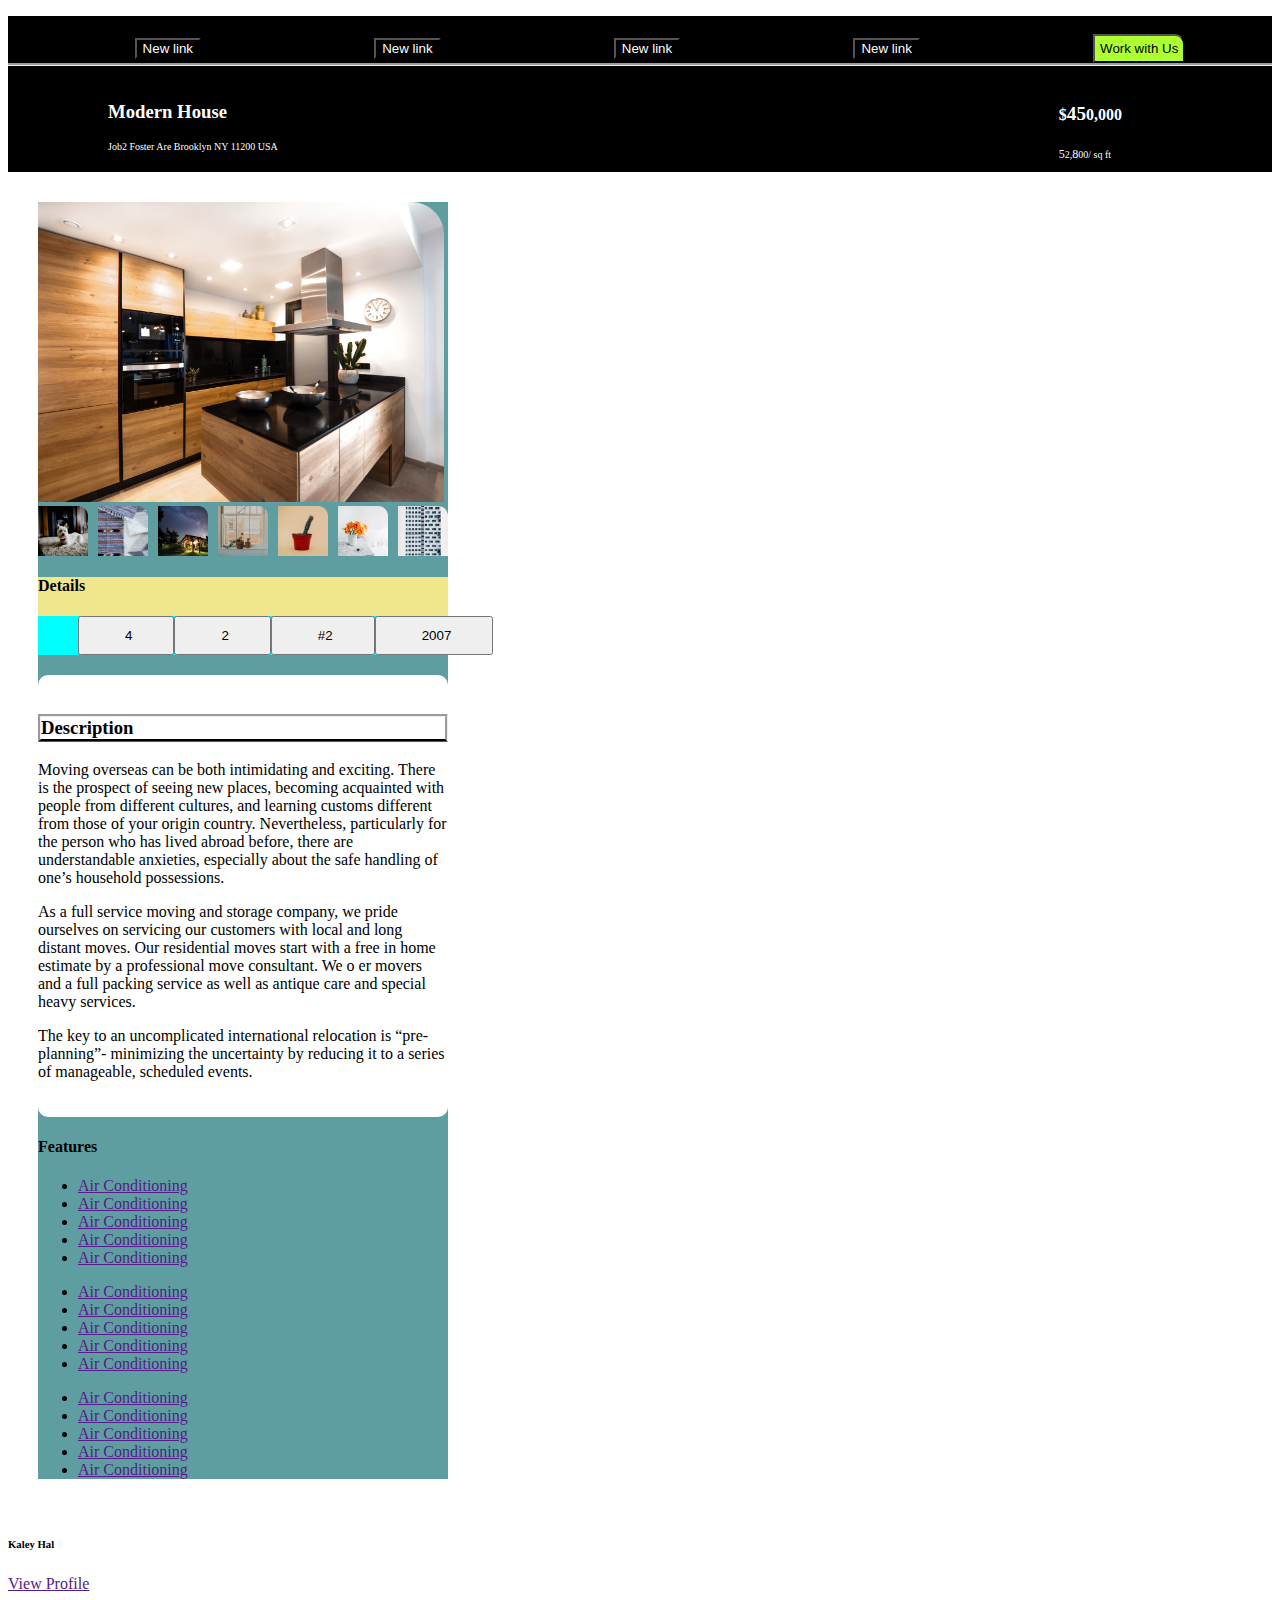
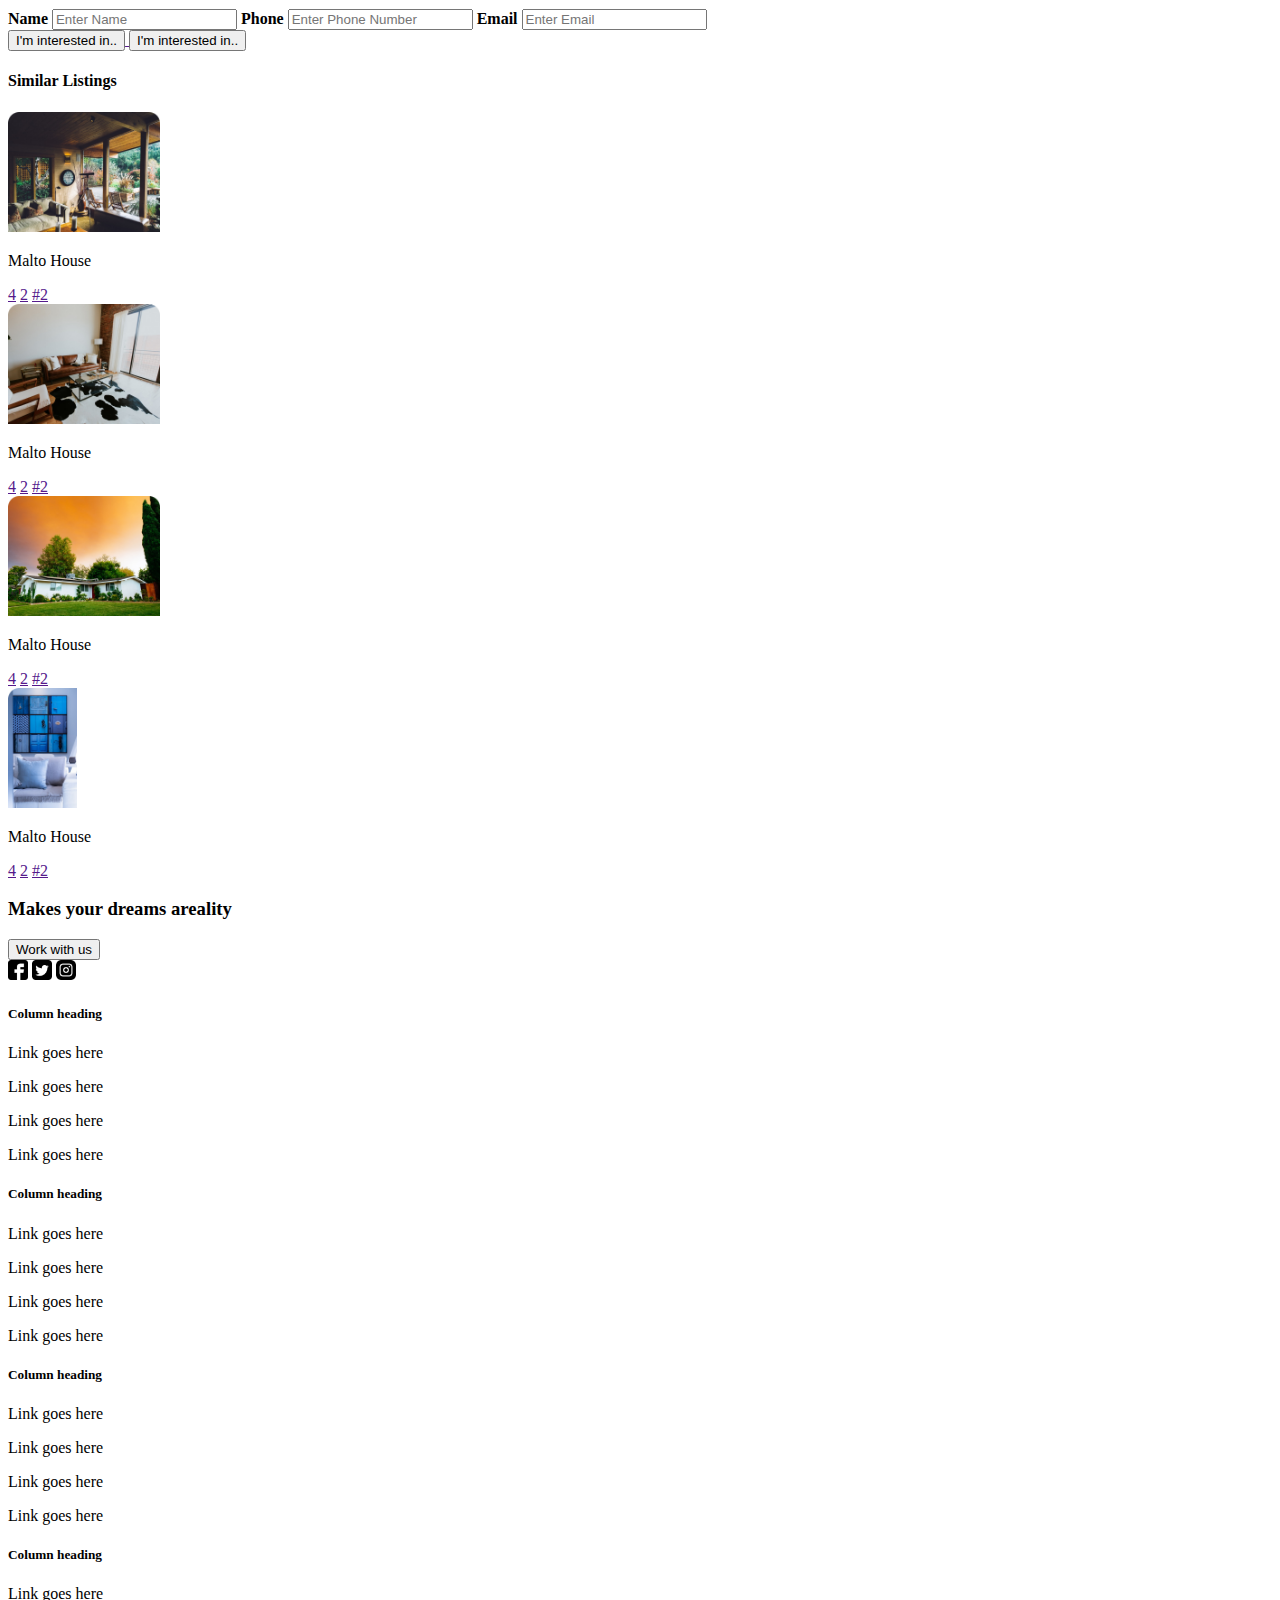
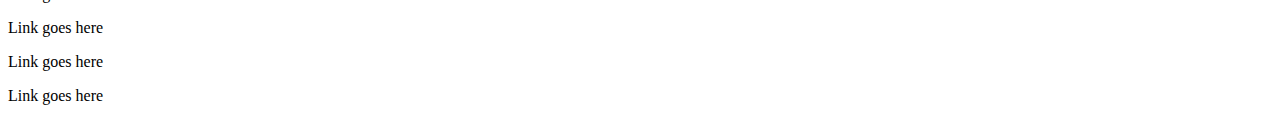
==== topmover.html @ 8442e224 "styles the description section" ====
<!DOCTYPE html>
<html lang="en">
<head>
    <meta charset="UTF-8">
    <meta http-equiv="X-UA-Compatible" content="IE=edge">
    <meta name="viewport" content="width=device-width, initial-scale=1.0">
    <title>Our top movers</title>
    <link rel="stylesheet" href="style.css">
    <style>
        .header{
            color: white;
            background-color: black;
            margin-bottom: 30px;
        }
        .links{
         color: white;
         display: flex;
         justify-content: space-around;
         list-style: none;
         align-items: center;
         border-bottom: groove;

        }
        .header > .nav > .links >li >a >button{
            border-color: black;
            color: white;
            background-color: black;
            margin-top: 18px;
        }
        #work{
            color: black;
            padding: 5px;
            background-color: greenyellow;
            border-top-right-radius: 10px;
        }
        .head-lower{
            background-color: black;
            display: flex;
            justify-content: space-between;
        }
        .h-modern{
            margin-left: 100px;
        }
        .right{
            margin-right: 150px;
        }
        .house-images{
            display: flex;
            justify-content: space-between;
            width: 410px;
        }
        #four,#five{
          font-size: larger;  
        }
        .h-modern>p,.right>p{
            font-size: x-small;
            font-weight: 100;
        }
        .det-btn{
          align-items: flex-start;
          background-color: aqua;
        }
        .tiny2{
          display: flex;
          list-style: none;
          justify-content:space-around;
          padding-right: 70px;
        }
        .container{
            width: 410px;
            background-color: cadetblue;
            margin-left: 30px;
        }
        .b{
            padding-left: 45px;
            padding-right: 40px;
            padding-top: 10px;
            padding-bottom: 10px;
        }
        .details{
            background-color: khaki;
            margin-top: 20px;
            margin-bottom: 20px;
        }
        .description{
            background-color: white;
            padding-top: 20px;
            padding-bottom: 20px;
            border-radius: 10px;
        }
        .description > h3{
            border-bottom: black;
            border-style: groove;
            
        }
        
    </style>
</head>
<body>
   <div class="header">
        <div class="nav">
            <ul class="links">
                <li><a href=""><button>New link</button></a></li>
                <li><a href=""><button>New link</button></a></li>
                <li><a href=""><button>New link</button></a></li>
                <li><a href=""><button>New link</button></a></li>
                <li><a href=""><button id="work">Work with Us</button></a></li>
            </ul>
        </div>
        <div class="head-lower">
           <div class="h-modern">
               <h3>Modern House</h3>
               <p>Job2 Foster Are Brooklyn NY 11200 USA</p>
           </div>
           <div class="right">
              <h4>$<span id="four">45</span>0,000</h4>
              <p><span id="five">5</span>2,<span  id="five">8</span>00/ sq ft</p>
           </div>
        </div>
   </div> 
   <div class="mid-section">
        <div class="container">
            <img src="assets/images/Property House.png" alt="Property house" height="300px"> 
            <div class="house-images">
                <img src="assets/images/Rectangle.png" alt="" height="50px">
                <img src="assets/images/Rectangle-1.png" alt="" height="50px">
                <img src="assets/images/Rectangle-2.png" alt="" height="50px">
                <img src="assets/images/Rectangle-3.png" alt="" height="50px">
                <img src="assets/images/Rectangle-4.png" alt="" height="50px">
                <img src="assets/images/Rectangle-5.png" alt="" height="50px">
                <img src="assets/images/Rectangle-6.png" alt="" height="50px">
            </div>
            <div class="details">
                <h4>Details</h4>
                <div class="det-btn">
                    <ul class="tiny2">
                        <li><a href="" ><button class="b">4</button></a></li>
                        <li><a href="" ><button class="b">2</button></a></li>
                        <li><a href="" ><button class="b">#2</button></a></li>
                        <li><a href="" ><button class="b">2007</button></a></li>
                    </ul>
                </div>
            </div>
            <div class="description">
                <h3>Description</h3>
                <p>Moving overseas can be both intimidating and exciting. There is the prospect of seeing new places, becoming acquainted with people from different cultures, and learning customs different from those of your origin country. Nevertheless, particularly for the person who has lived abroad before, there are understandable anxieties, especially about the safe handling of one’s household possessions.</p>
                <p>As a full service moving and storage company, we pride ourselves on servicing our customers with local and long distant moves. Our residential moves start with a free in home estimate by a professional move consultant. We o er movers and a full packing service as well as antique care and special heavy services.</p>
                <p>The key to an uncomplicated international relocation is “pre-planning”- minimizing the uncertainty by reducing it to a series of manageable, scheduled events.</p>
            </div>
            <div class="features">
                 <h4>Features</h4>
                 <div class="conditioning">
                    <div class="conditioning-1">
                        <ul>
                            <li><a href="">Air Conditioning</a></li>
                            <li><a href="">Air Conditioning</a></li>
                            <li><a href="">Air Conditioning</a></li>
                            <li><a href="">Air Conditioning</a></li>
                            <li><a href="">Air Conditioning</a></li>
                        </ul>
                    </div>
                    <div class="conditioning-1">
                        <ul>
                            <li><a href="">Air Conditioning</a></li>
                            <li><a href="">Air Conditioning</a></li>
                            <li><a href="">Air Conditioning</a></li>
                            <li><a href="">Air Conditioning</a></li>
                            <li><a href="">Air Conditioning</a></li>
                        </ul>
                    </div>
                    <div class="conditioning-1">
                        <ul>
                            <li><a href="">Air Conditioning</a></li>
                            <li><a href="">Air Conditioning</a></li>
                            <li><a href="">Air Conditioning</a></li>
                            <li><a href="">Air Conditioning</a></li>
                            <li><a href="">Air Conditioning</a></li>
                        </ul>
                    </div>
                 </div>
            </div>
        </div>
        <div class="user-profile">
            <div class="profile-photo">
                <img src="" alt="" height="5px">
                <div class="info">
                    <h6>Kaley Hal</h6>
                    <a href=""><p>View Profile</p></a>
                </div>
            </div>
            <div class="input-form">
                <form action="">
                    <label for="Name"><b>Name</b></label>
                    <input type="text" placeholder="Enter Name" name="name" id="name" required>

                    <label for="Phone"><b>Phone</b></label>
                    <input type="text" placeholder="Enter Phone Number" name="phone" id="phone" required>

                    <label for="Email"><b>Email</b></label>
                    <input type="text" placeholder="Enter Email" name="email" id="email" required>
                </form>
                <a href="">
                    <button class="interested">I'm interested in..</button>
                </a>
                <a href="">
                    <button class="laern-more">I'm interested in..</button>
                </a>
            </div>
        </div>
   </div>
   <div class="similar">
        <h4>Similar Listings</h4>
        <div class="malto">
             <div class="malto-1">
                 <img src="assets/images/Rectangle-7.png" alt="inner room" height="120px">
                 <p>Malto House</p>
                 <div id="tiny">
                    <a href="">4</a>
                    <a href="">2</a>
                    <a href="">#2</a>
                </div>
             </div>
             <div class="malto-1">
                <img src="assets/images/Rectangle-8.png" alt="inner room" height="120px">
                <p>Malto House</p>
                <div id="tiny">
                   <a href="">4</a>
                   <a href="">2</a>
                   <a href="">#2</a>
               </div>
            </div>
            <div class="malto-1">
                <img src="assets/images/Rectangle-9.png" alt="inner room" height="120px">
                <p>Malto House</p>
                <div id="tiny">
                   <a href="">4</a>
                   <a href="">2</a>
                   <a href="">#2</a>
               </div>
            </div>
            <div class="malto-1">
                <img src="assets/images/Rectangle-10.png" alt="inner room" height="120px">
                <p>Malto House</p>
                <div id="tiny">
                   <a href="">4</a>
                   <a href="">2</a>
                   <a href="">#2</a>
               </div>
            </div>
        </div>
   </div>
   <div class="footer">
       <div class="move">
           <h3>Makes your dreams a<span id="a">reality</span></h3>
           <a href=""><button class="work">Work with us</button></a>
       </div>
       <div class="socialmedia">
           <a href=""><img src="assets/images/facebook.png" alt="facebook icon" height="20px"></a>
           <a href=""><img src="assets/images/twitter-sign.png" alt="twitter icon" height="20px"></a>
           <a href=""><img src="assets/images/instagram.png" alt="instagram icon" height="20px"></a>
       </div>
       <div id="links">
          <div>
             <h5>Column heading</h5>
             <p>Link goes here</p>
             <p>Link goes here</p>
             <p>Link goes here</p>
             <p>Link goes here</p>
          </div>
          <div>
             <h5>Column heading</h5>
             <p>Link goes here</p>
             <p>Link goes here</p>
             <p>Link goes here</p>
             <p>Link goes here</p>
          </div>
          <div>
             <h5>Column heading</h5>
             <p>Link goes here</p>
             <p>Link goes here</p>
             <p>Link goes here</p>
             <p>Link goes here</p>
          </div>
          <div>
             <h5>Column heading</h5>
             <p>Link goes here</p>
             <p>Link goes here</p>
             <p>Link goes here</p>
             <p>Link goes here</p>
          </div>
      </div> 
    </div>
</body>
</html>
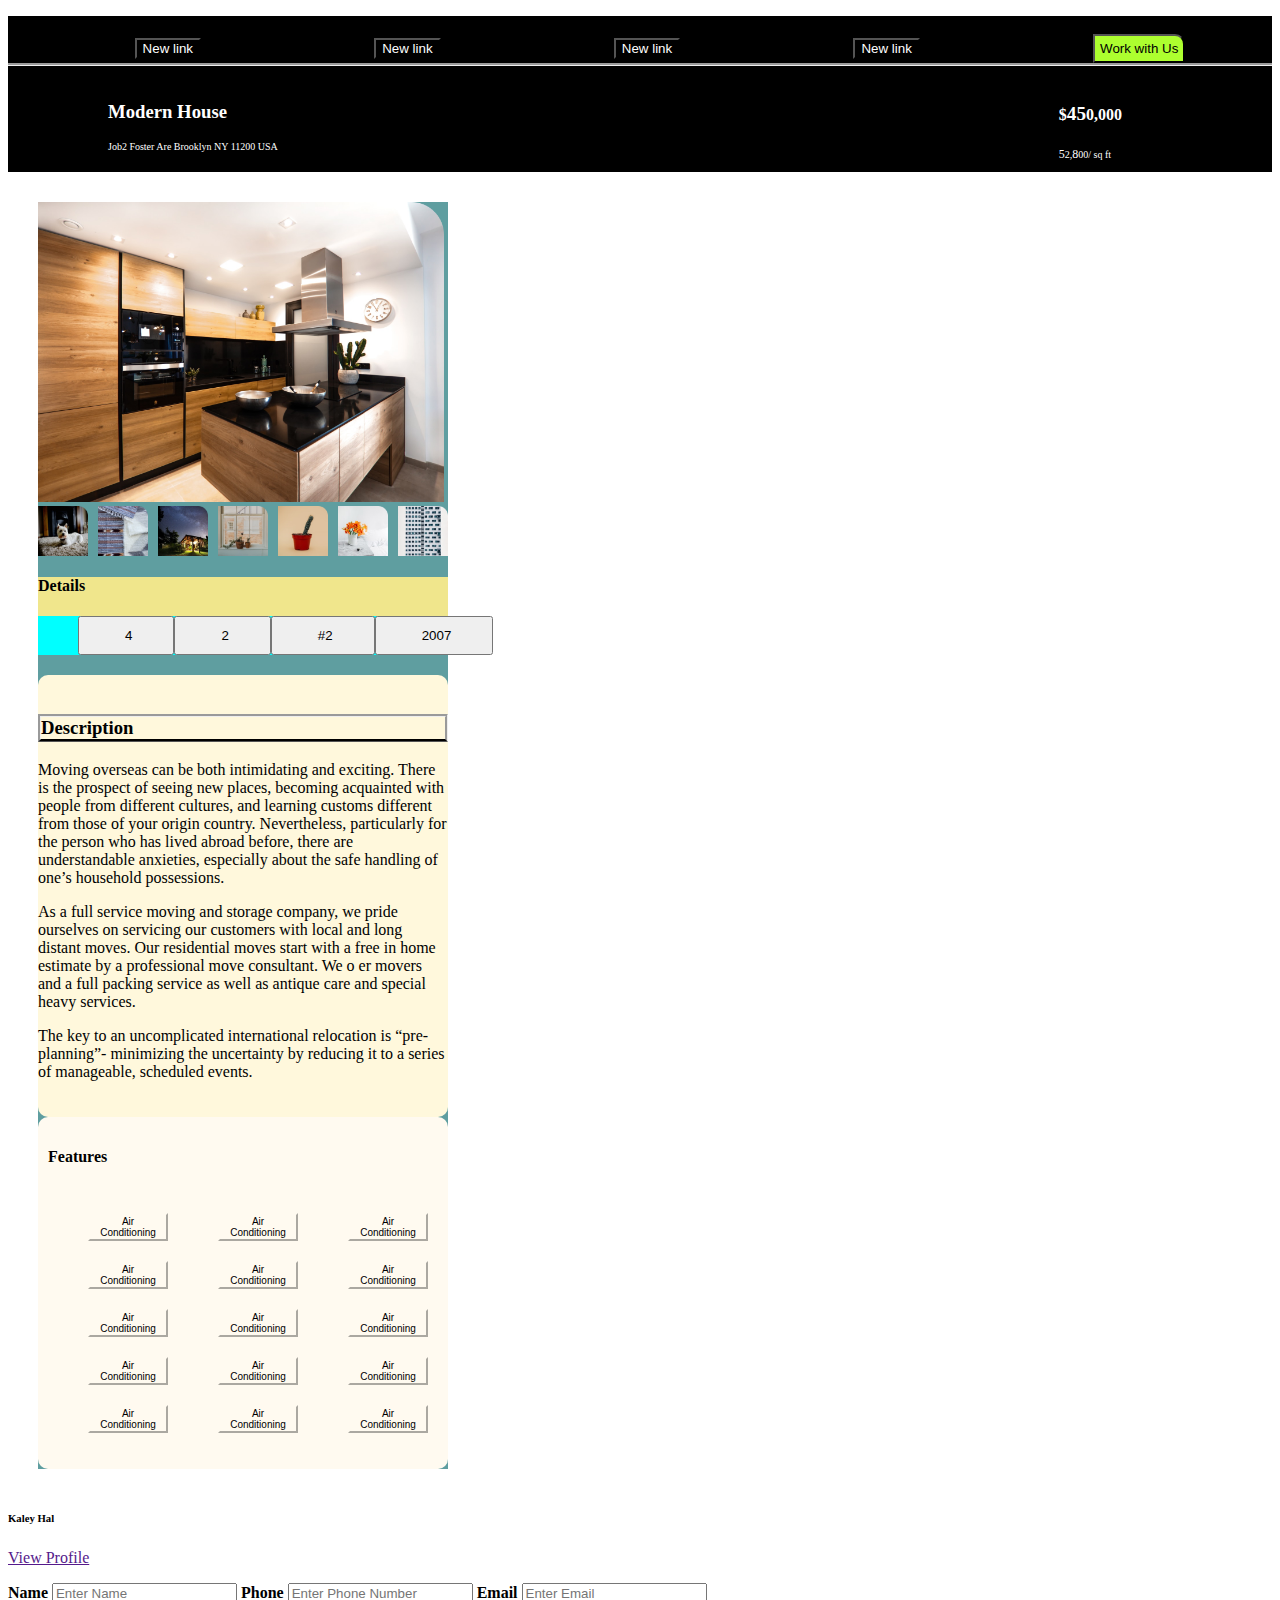
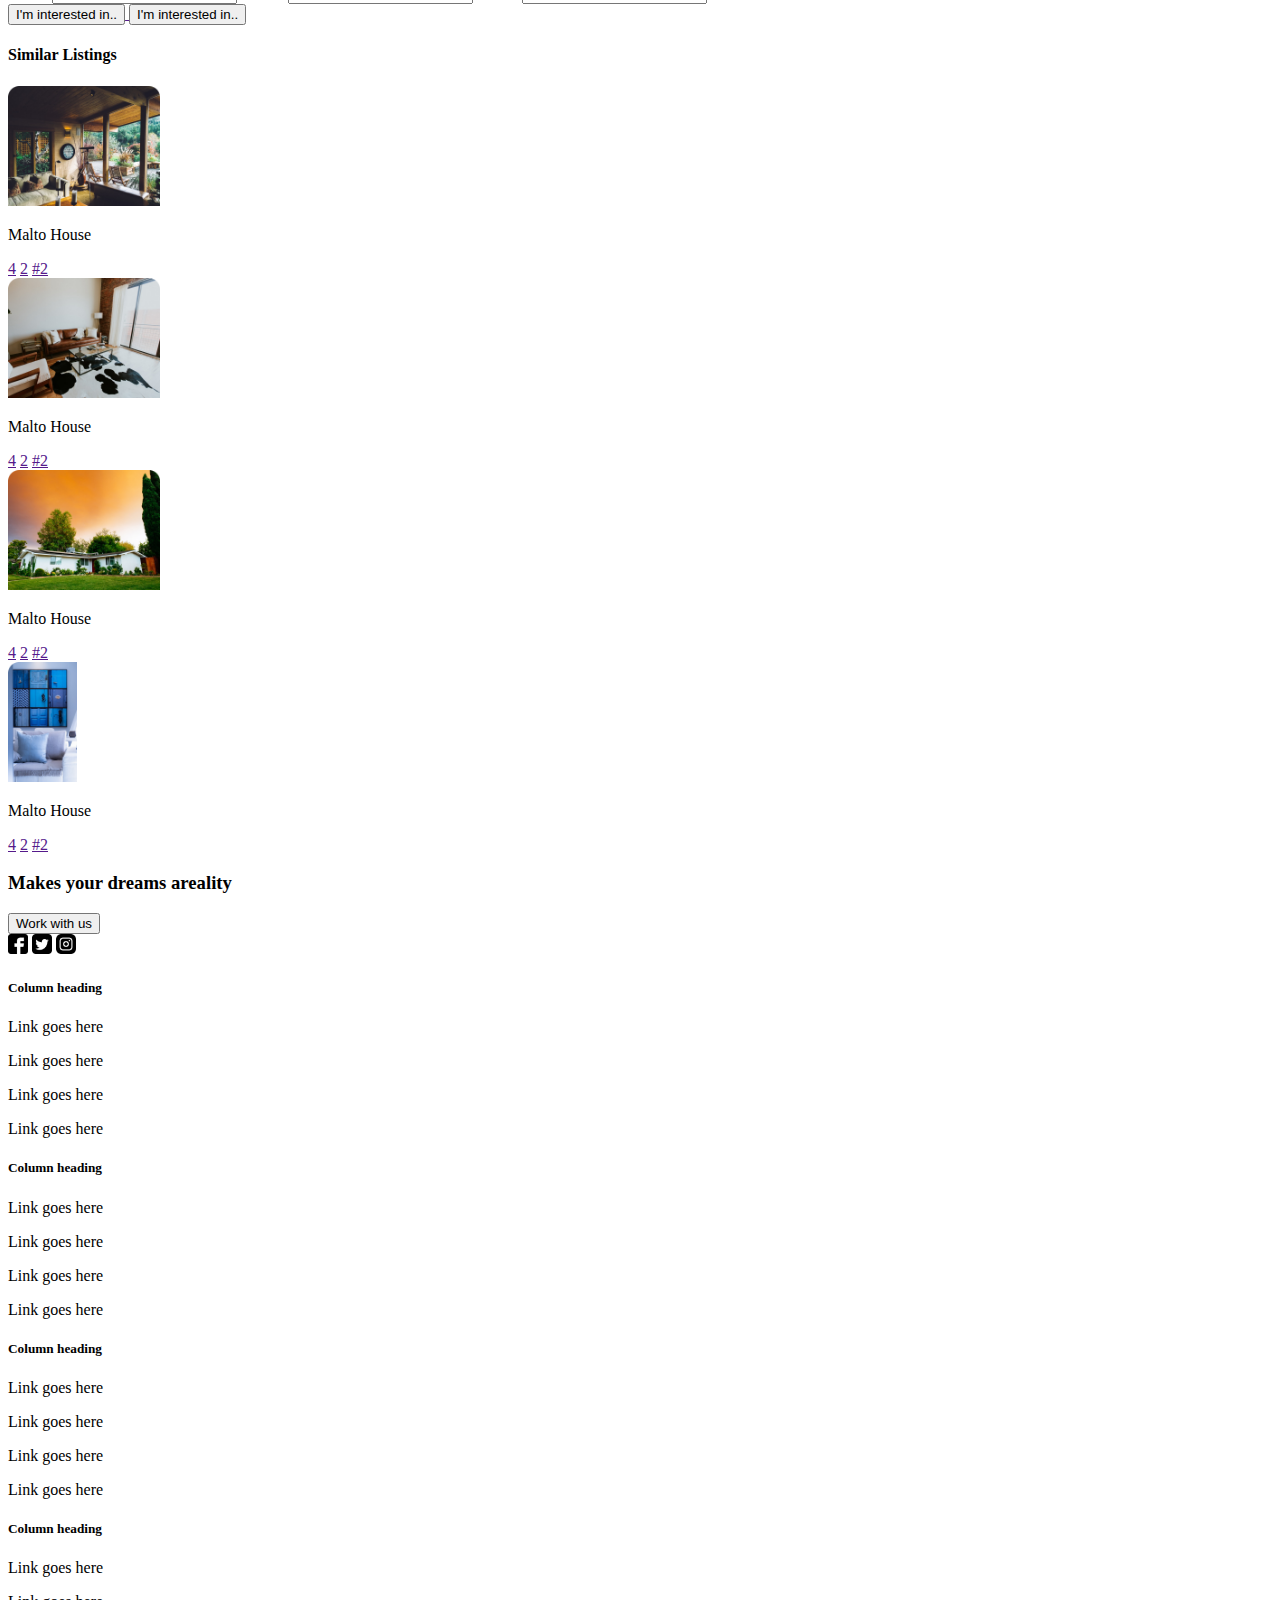
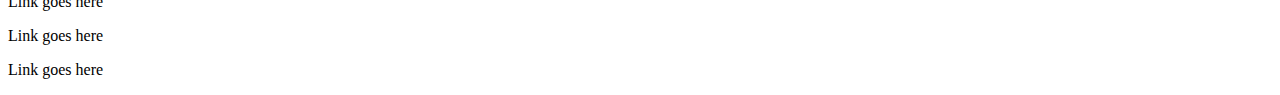
==== commit 0e66b815: "styles the features section" ====
--- a/topmover.html
+++ b/topmover.html
@@ -83,7 +83,7 @@
             margin-bottom: 20px;
         }
         .description{
-            background-color: white;
+            background-color: cornsilk;
             padding-top: 20px;
             padding-bottom: 20px;
             border-radius: 10px;
@@ -92,6 +92,31 @@
             border-bottom: black;
             border-style: groove;
             
+        }
+        .conditioning{
+            display: flex;
+            list-style: disc;
+            background-color: floralwhite;
+            
+
+        }
+        .conditioning> .conditioning-1>ul{
+            list-style: none;
+            
+        }
+        #air{
+            color:black;
+            background-color: floralwhite;
+            font-size: x-small;
+            margin-right: 10px;
+            border-color: floralwhite;
+            margin-top: 10px;
+            margin-bottom: 10px;
+        }
+        .features{
+            background-color: floralwhite;
+            padding: 10px;
+            border-radius: 10px;
         }
         
     </style>
@@ -151,30 +176,31 @@
                  <h4>Features</h4>
                  <div class="conditioning">
                     <div class="conditioning-1">
-                        <ul>
-                            <li><a href="">Air Conditioning</a></li>
-                            <li><a href="">Air Conditioning</a></li>
-                            <li><a href="">Air Conditioning</a></li>
-                            <li><a href="">Air Conditioning</a></li>
-                            <li><a href="">Air Conditioning</a></li>
+                        <ul >
+                            <li><a href=""><button id="air">Air Conditioning</button></a></li>
+                            <li><a href=""><button id="air">Air Conditioning</button></a></li>
+                            <li><a href=""><button id="air">Air Conditioning</button></a></li>
+                            <li><a href=""><button id="air">Air Conditioning</button></a></li>
+                            <li><a href=""><button id="air">Air Conditioning</button></a></li>
+                            
                         </ul>
                     </div>
                     <div class="conditioning-1">
                         <ul>
-                            <li><a href="">Air Conditioning</a></li>
-                            <li><a href="">Air Conditioning</a></li>
-                            <li><a href="">Air Conditioning</a></li>
-                            <li><a href="">Air Conditioning</a></li>
-                            <li><a href="">Air Conditioning</a></li>
+                            <li><a href=""><button id="air">Air Conditioning</button></a></li>
+                            <li><a href=""><button id="air">Air Conditioning</button></a></li>
+                            <li><a href=""><button id="air">Air Conditioning</button></a></li>
+                            <li><a href=""><button id="air">Air Conditioning</button></a></li>
+                            <li><a href=""><button id="air">Air Conditioning</button></a></li>
                         </ul>
                     </div>
                     <div class="conditioning-1">
                         <ul>
-                            <li><a href="">Air Conditioning</a></li>
-                            <li><a href="">Air Conditioning</a></li>
-                            <li><a href="">Air Conditioning</a></li>
-                            <li><a href="">Air Conditioning</a></li>
-                            <li><a href="">Air Conditioning</a></li>
+                            <li><a href=""><button id="air">Air Conditioning</button></a></li>
+                            <li><a href=""><button id="air">Air Conditioning</button></a></li>
+                            <li><a href=""><button id="air">Air Conditioning</button></a></li>
+                            <li><a href=""><button id="air">Air Conditioning</button></a></li>
+                            <li><a href=""><button id="air">Air Conditioning</button></a></li>
                         </ul>
                     </div>
                  </div>
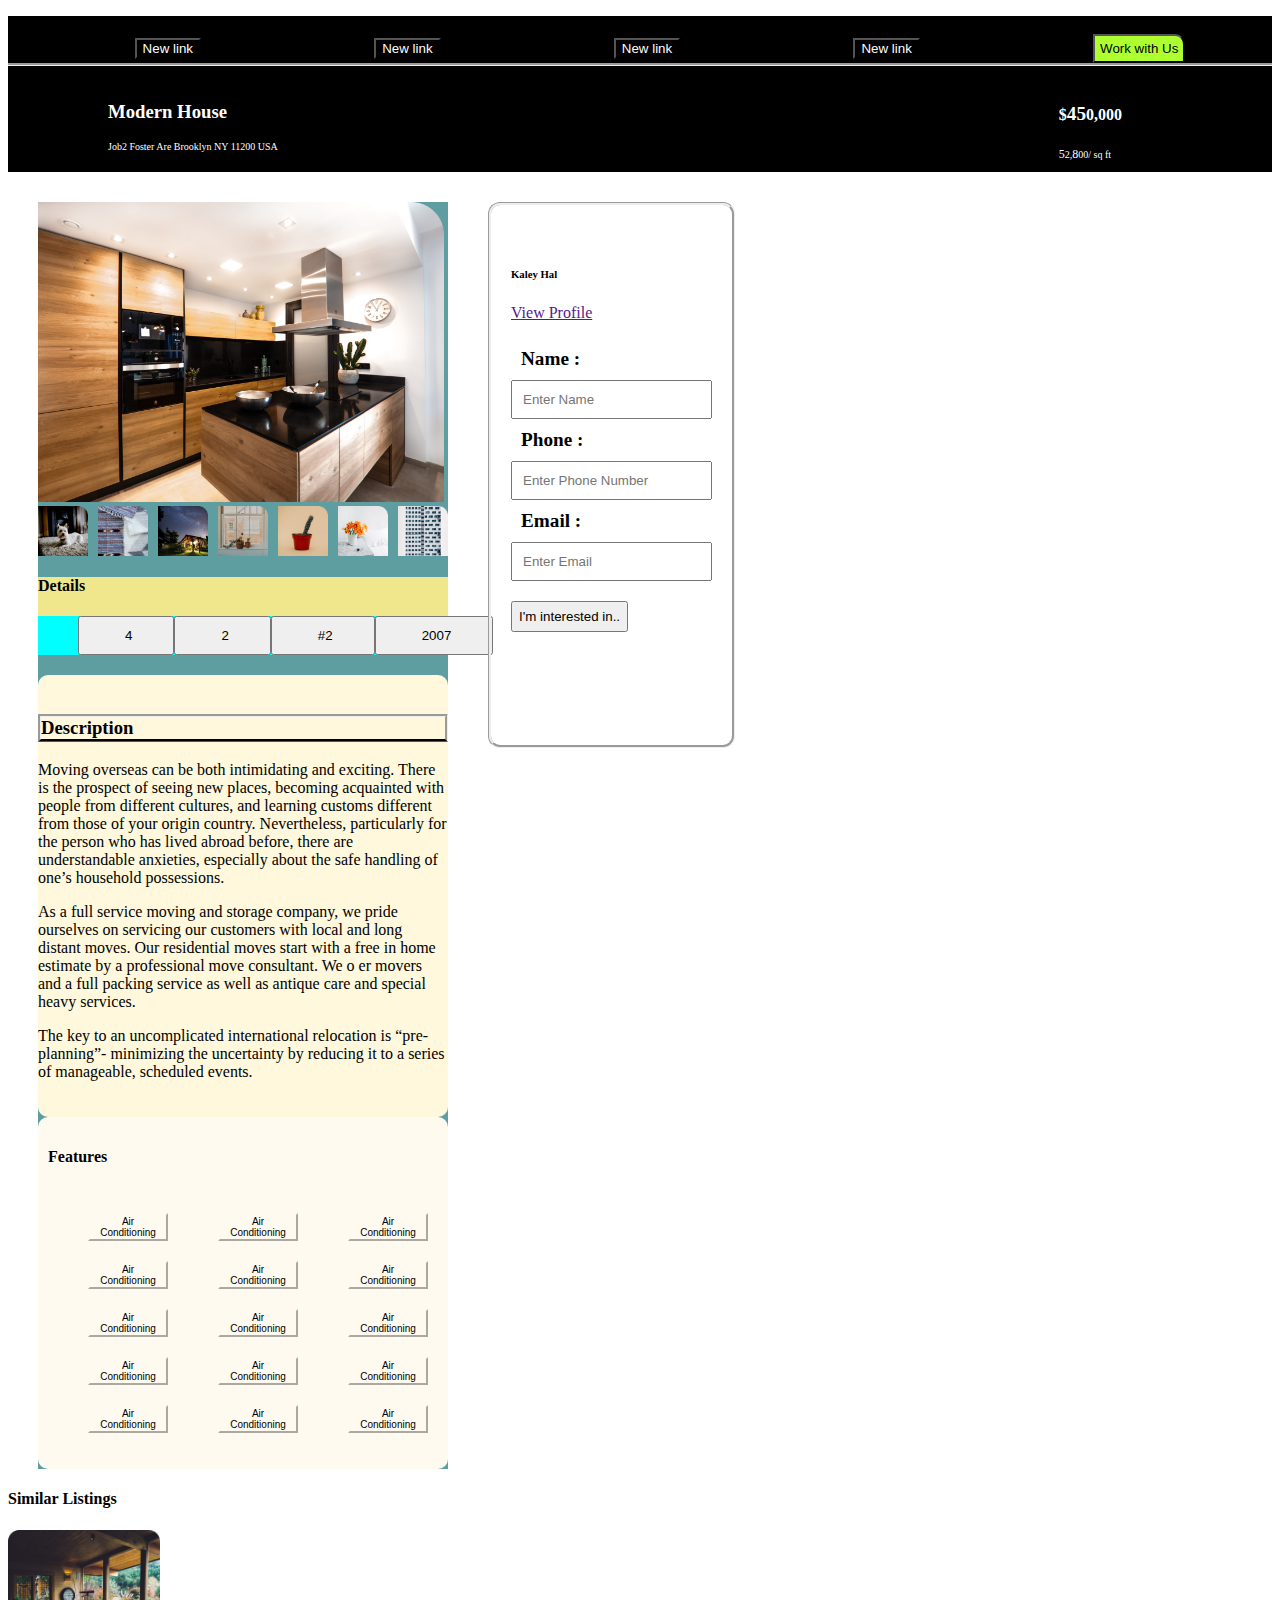
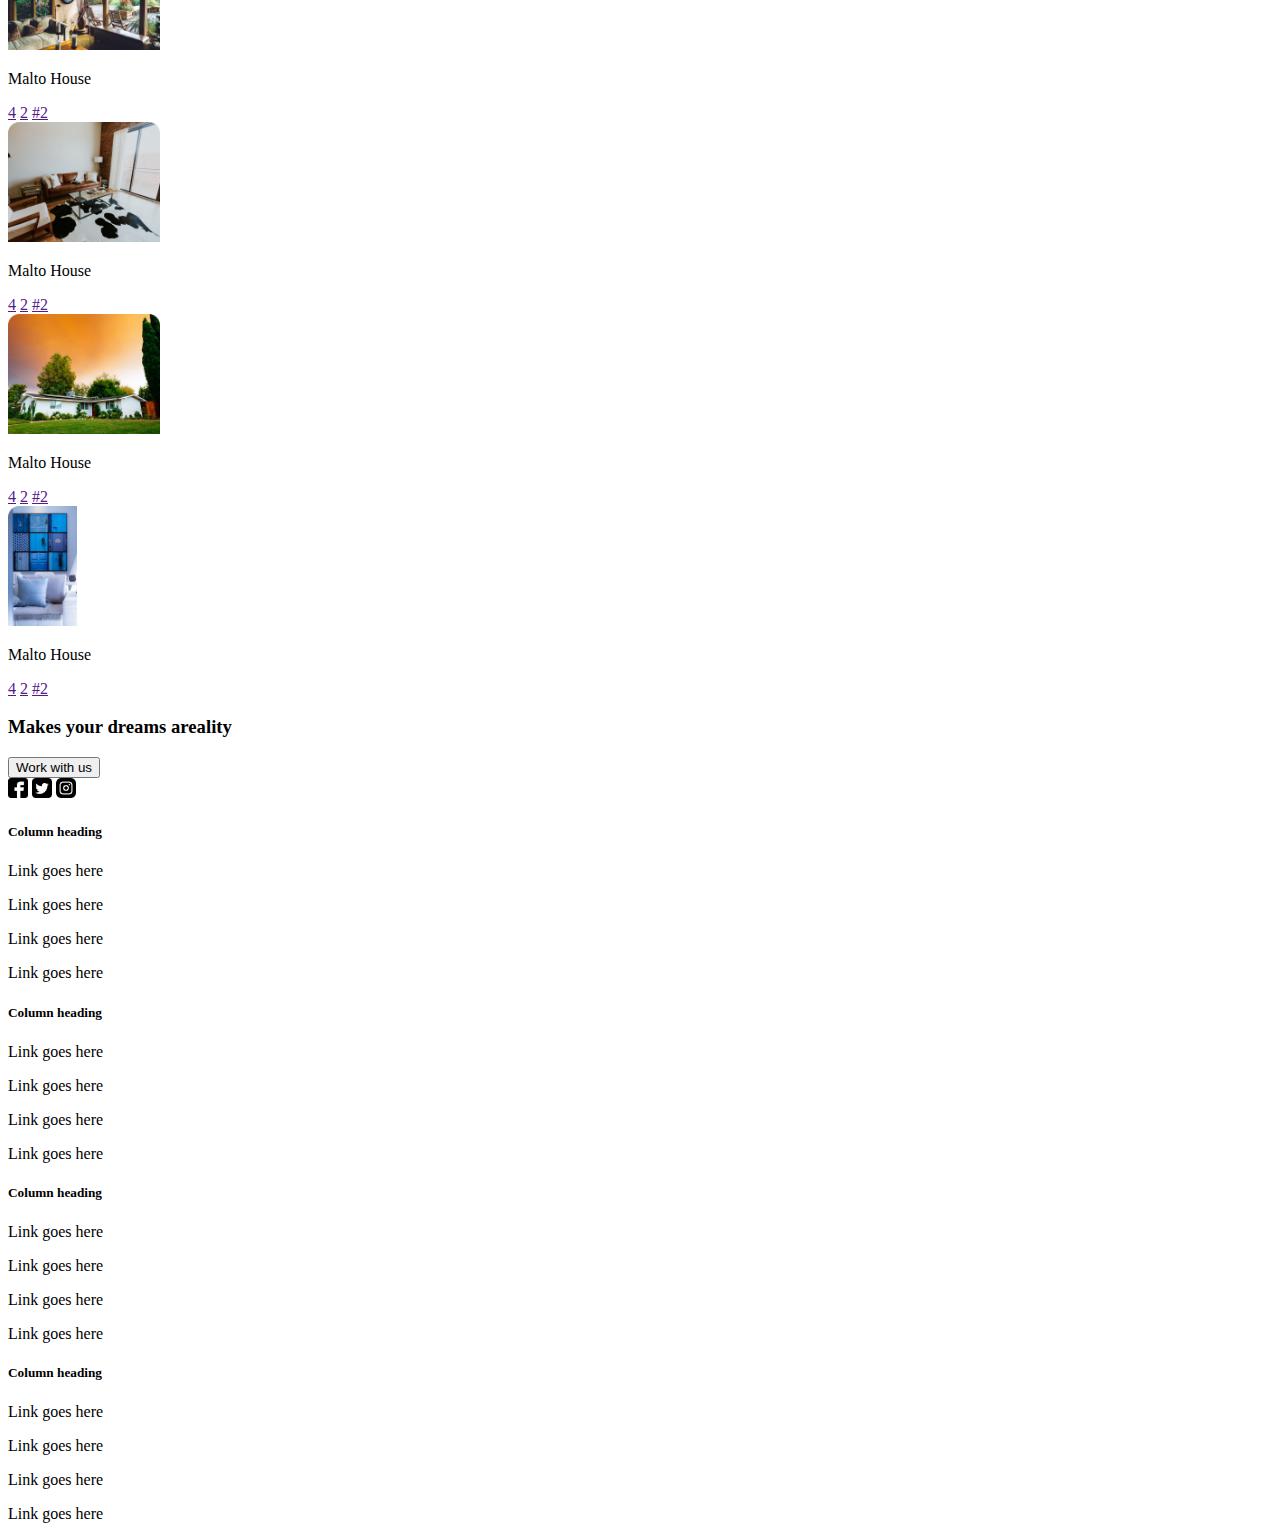
==== commit d802ee3e: "styles the user profile section" ====
--- a/topmover.html
+++ b/topmover.html
@@ -118,6 +118,32 @@
             padding: 10px;
             border-radius: 10px;
         }
+        .mid-section{
+            display: flex;
+        }
+        .inputs{
+            display: flex;
+            flex-direction: column;
+        }
+        label{
+            margin: 10px;
+            font-size: larger;
+        }
+        input{
+            padding: 10px;
+        }
+        .interested{
+            padding: 6px;
+            margin-top: 20px;
+        }
+        .user-profile{
+            margin-left: 40px;
+            border-style: groove;
+            height: 500px;
+            padding: 20px;
+            border-radius: 12px;
+        }
+
         
     </style>
 </head>
@@ -215,22 +241,20 @@
                 </div>
             </div>
             <div class="input-form">
-                <form action="">
-                    <label for="Name"><b>Name</b></label>
+                <form action="" class="inputs">
+                    <label for="Name"><b>Name :</b></label>
                     <input type="text" placeholder="Enter Name" name="name" id="name" required>
 
-                    <label for="Phone"><b>Phone</b></label>
+                    <label for="Phone"><b>Phone :</b></label>
                     <input type="text" placeholder="Enter Phone Number" name="phone" id="phone" required>
 
-                    <label for="Email"><b>Email</b></label>
+                    <label for="Email"><b>Email :</b></label>
                     <input type="text" placeholder="Enter Email" name="email" id="email" required>
                 </form>
                 <a href="">
                     <button class="interested">I'm interested in..</button>
                 </a>
-                <a href="">
-                    <button class="laern-more">I'm interested in..</button>
-                </a>
+                
             </div>
         </div>
    </div>
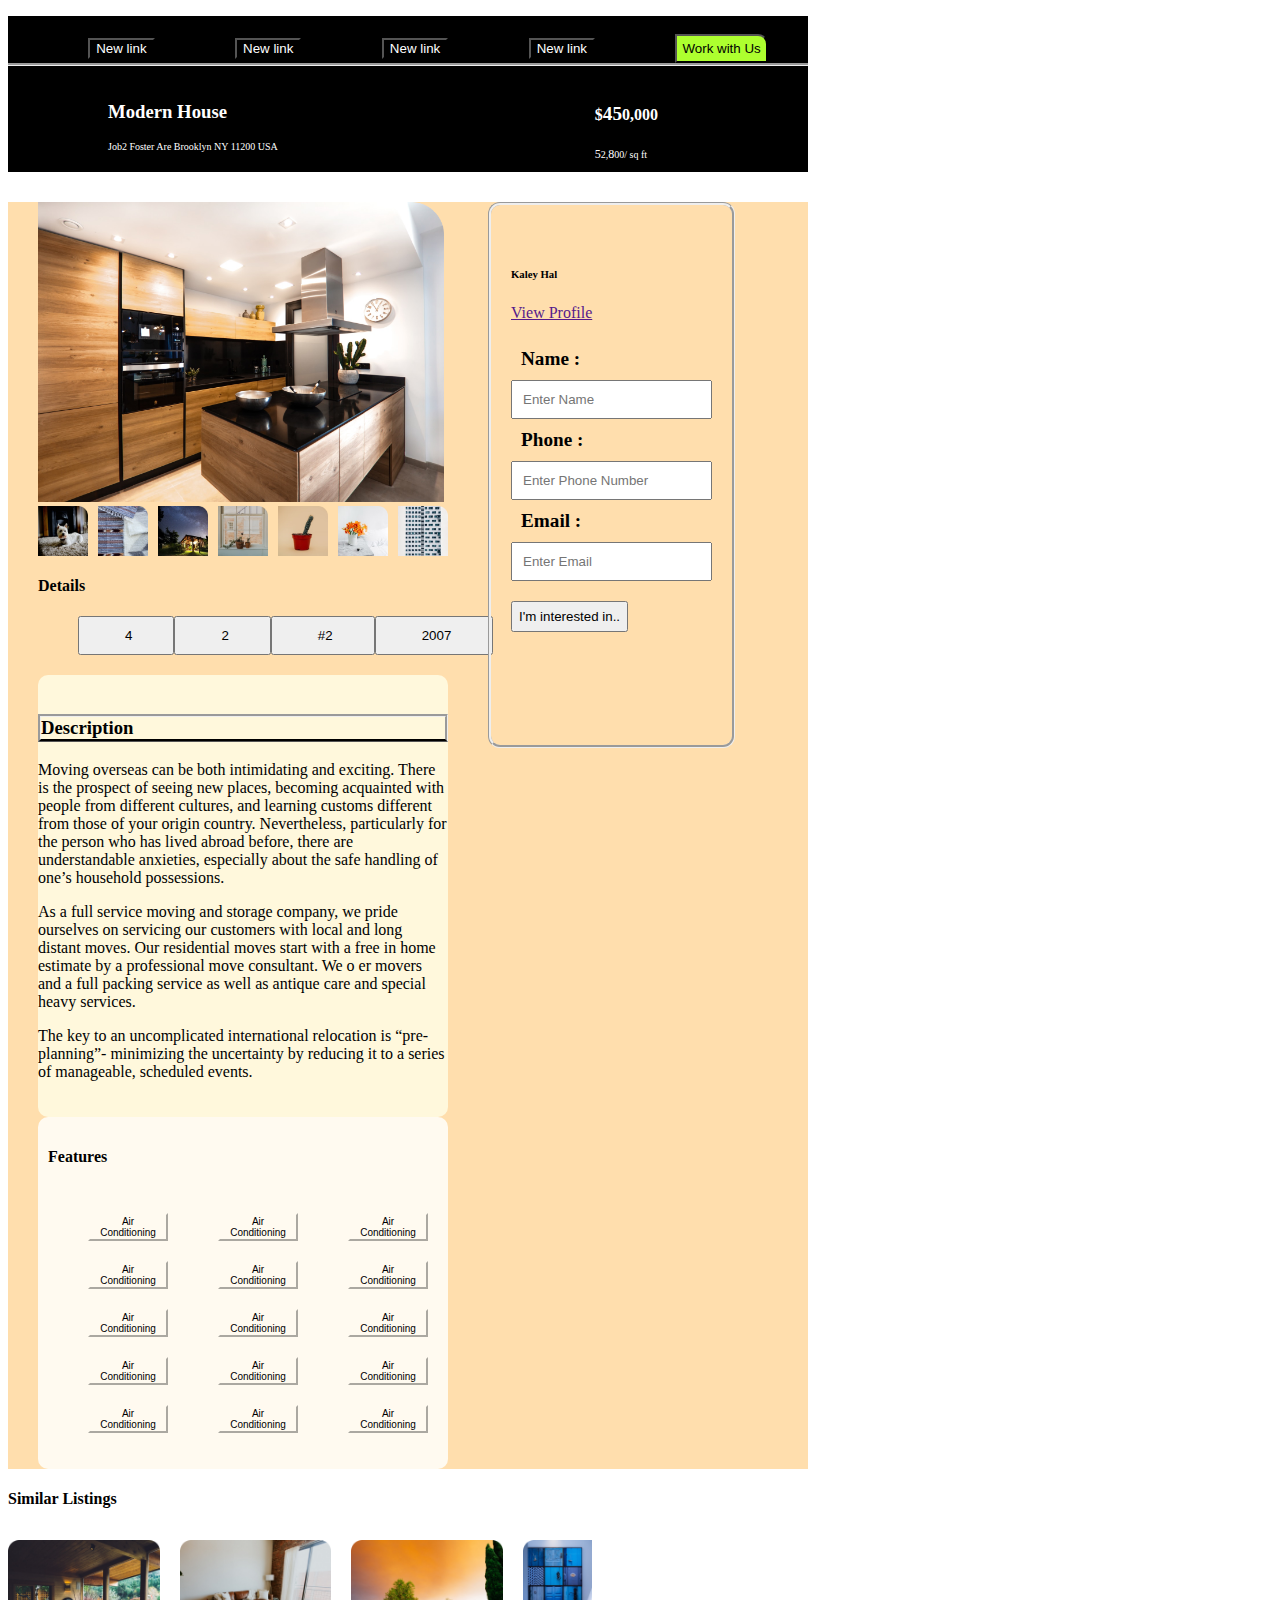
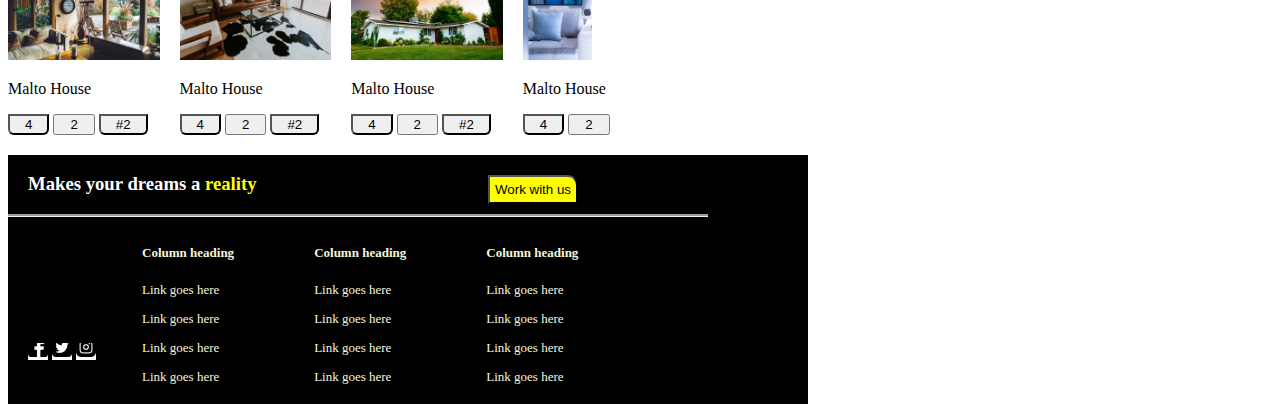
==== commit 1f6a8b6d: "Styles footer for page 2 and the body" ====
--- a/topmover.html
+++ b/topmover.html
@@ -58,7 +58,7 @@
         }
         .det-btn{
           align-items: flex-start;
-          background-color: aqua;
+          
         }
         .tiny2{
           display: flex;
@@ -68,7 +68,7 @@
         }
         .container{
             width: 410px;
-            background-color: cadetblue;
+            
             margin-left: 30px;
         }
         .b{
@@ -78,7 +78,7 @@
             padding-bottom: 10px;
         }
         .details{
-            background-color: khaki;
+            
             margin-top: 20px;
             margin-bottom: 20px;
         }
@@ -120,6 +120,7 @@
         }
         .mid-section{
             display: flex;
+            background-color: navajowhite;
         }
         .inputs{
             display: flex;
@@ -143,7 +144,87 @@
             padding: 20px;
             border-radius: 12px;
         }
-
+        .malto{
+            display: flex;
+        }
+        .malto-1{
+            margin-top: 10px;
+            margin-right: 20px;
+        }
+        #tiny{
+            justify-content: space-evenly;
+            ;
+        }
+        #tiny > a >button{
+            padding-left: 15px;
+            padding-right: 15px;
+        }
+        .rad{
+            border-bottom-left-radius: 6px;
+            border-bottom-right-radius: 6px;
+        }
+        .footer{
+            background-color: black;
+            width: 800px;
+            margin-top: 20px;
+        }
+        .footer-lower{
+            display: flex;
+        }
+        #links{
+            display: flex;
+            margin: 6px;
+            justify-content: space-around;
+            
+
+        }
+        #g{
+            margin-right: 40px;
+            margin-left: 40px;
+
+        }
+        #g>h5{
+            color: beige;
+            font-size: small;
+        }
+        #g>p{
+            color: beige;
+            font-size: small;
+        }
+        .socialmedia{
+            padding-top: 120px;
+            padding-left: 20px;
+            color: white;
+            background-color:black;
+        }
+        .socialmedia>a{
+            background-color: white;
+        }
+        #a{
+            color: yellow;
+        }
+        .work{
+            color: black;
+            background-color: yellow;
+            margin-top: 20px;
+            margin-right: 130px;
+            padding: 5px;
+            border-top-right-radius: 10px;
+        }
+        .move{
+            display: flex;
+            justify-content: space-between;
+            width: 700px;
+            border-bottom-style: groove;
+        }
+        .move>h3{
+            color: white;
+            margin-left: 20px;
+        }
+        body{
+            width: 800px;
+        }
+        
         
     </style>
 </head>
@@ -265,80 +346,76 @@
                  <img src="assets/images/Rectangle-7.png" alt="inner room" height="120px">
                  <p>Malto House</p>
                  <div id="tiny">
-                    <a href="">4</a>
-                    <a href="">2</a>
-                    <a href="">#2</a>
+                    <a href=""><button class="rad">4</button></a>
+                    <a href=""><button>2</button></a>
+                    <a href=""><button class="rad">#2</button></a>
                 </div>
              </div>
              <div class="malto-1">
                 <img src="assets/images/Rectangle-8.png" alt="inner room" height="120px">
                 <p>Malto House</p>
                 <div id="tiny">
-                   <a href="">4</a>
-                   <a href="">2</a>
-                   <a href="">#2</a>
+                    <a href=""><button class="rad">4</button></a>
+                    <a href=""><button>2</button></a>
+                    <a href=""><button class="rad">#2</button></a>
                </div>
             </div>
             <div class="malto-1">
                 <img src="assets/images/Rectangle-9.png" alt="inner room" height="120px">
                 <p>Malto House</p>
                 <div id="tiny">
-                   <a href="">4</a>
-                   <a href="">2</a>
-                   <a href="">#2</a>
+                    <a href=""><button class="rad">4</button></a>
+                    <a href=""><button>2</button></a>
+                    <a href=""><button class="rad">#2</button></a>
                </div>
             </div>
             <div class="malto-1">
                 <img src="assets/images/Rectangle-10.png" alt="inner room" height="120px">
                 <p>Malto House</p>
                 <div id="tiny">
-                   <a href="">4</a>
-                   <a href="">2</a>
-                   <a href="">#2</a>
+                    <a href=""><button class="rad">4</button></a>
+                    <a href=""><button>2</button></a>
+                    
                </div>
             </div>
         </div>
    </div>
    <div class="footer">
        <div class="move">
-           <h3>Makes your dreams a<span id="a">reality</span></h3>
+           <h3>Makes your dreams a<span id="a"> reality</span></h3>
            <a href=""><button class="work">Work with us</button></a>
        </div>
-       <div class="socialmedia">
-           <a href=""><img src="assets/images/facebook.png" alt="facebook icon" height="20px"></a>
-           <a href=""><img src="assets/images/twitter-sign.png" alt="twitter icon" height="20px"></a>
-           <a href=""><img src="assets/images/instagram.png" alt="instagram icon" height="20px"></a>
+       <div class="footer-lower">
+        <div class="socialmedia">
+            <a href=""><img src="assets/images/facebook.png" alt="facebook icon" height="20px"></a>
+            <a href=""><img src="assets/images/twitter-sign.png" alt="twitter icon" height="20px"></a>
+            <a href=""><img src="assets/images/instagram.png" alt="instagram icon" height="20px"></a>
+        </div>
+        <div id="links">
+           <div id="g">
+              <h5>Column heading</h5>
+              <p>Link goes here</p>
+              <p>Link goes here</p>
+              <p>Link goes here</p>
+              <p>Link goes here</p>
+           </div>
+           <div id="g">
+              <h5>Column heading</h5>
+              <p>Link goes here</p>
+              <p>Link goes here</p>
+              <p>Link goes here</p>
+              <p>Link goes here</p>
+           </div>
+           <div id="g">
+              <h5>Column heading</h5>
+              <p>Link goes here</p>
+              <p>Link goes here</p>
+              <p>Link goes here</p>
+              <p>Link goes here</p>
+           </div>
+           
+       </div> 
        </div>
-       <div id="links">
-          <div>
-             <h5>Column heading</h5>
-             <p>Link goes here</p>
-             <p>Link goes here</p>
-             <p>Link goes here</p>
-             <p>Link goes here</p>
-          </div>
-          <div>
-             <h5>Column heading</h5>
-             <p>Link goes here</p>
-             <p>Link goes here</p>
-             <p>Link goes here</p>
-             <p>Link goes here</p>
-          </div>
-          <div>
-             <h5>Column heading</h5>
-             <p>Link goes here</p>
-             <p>Link goes here</p>
-             <p>Link goes here</p>
-             <p>Link goes here</p>
-          </div>
-          <div>
-             <h5>Column heading</h5>
-             <p>Link goes here</p>
-             <p>Link goes here</p>
-             <p>Link goes here</p>
-             <p>Link goes here</p>
-          </div>
-      </div> 
     </div>
 </body>
 </html>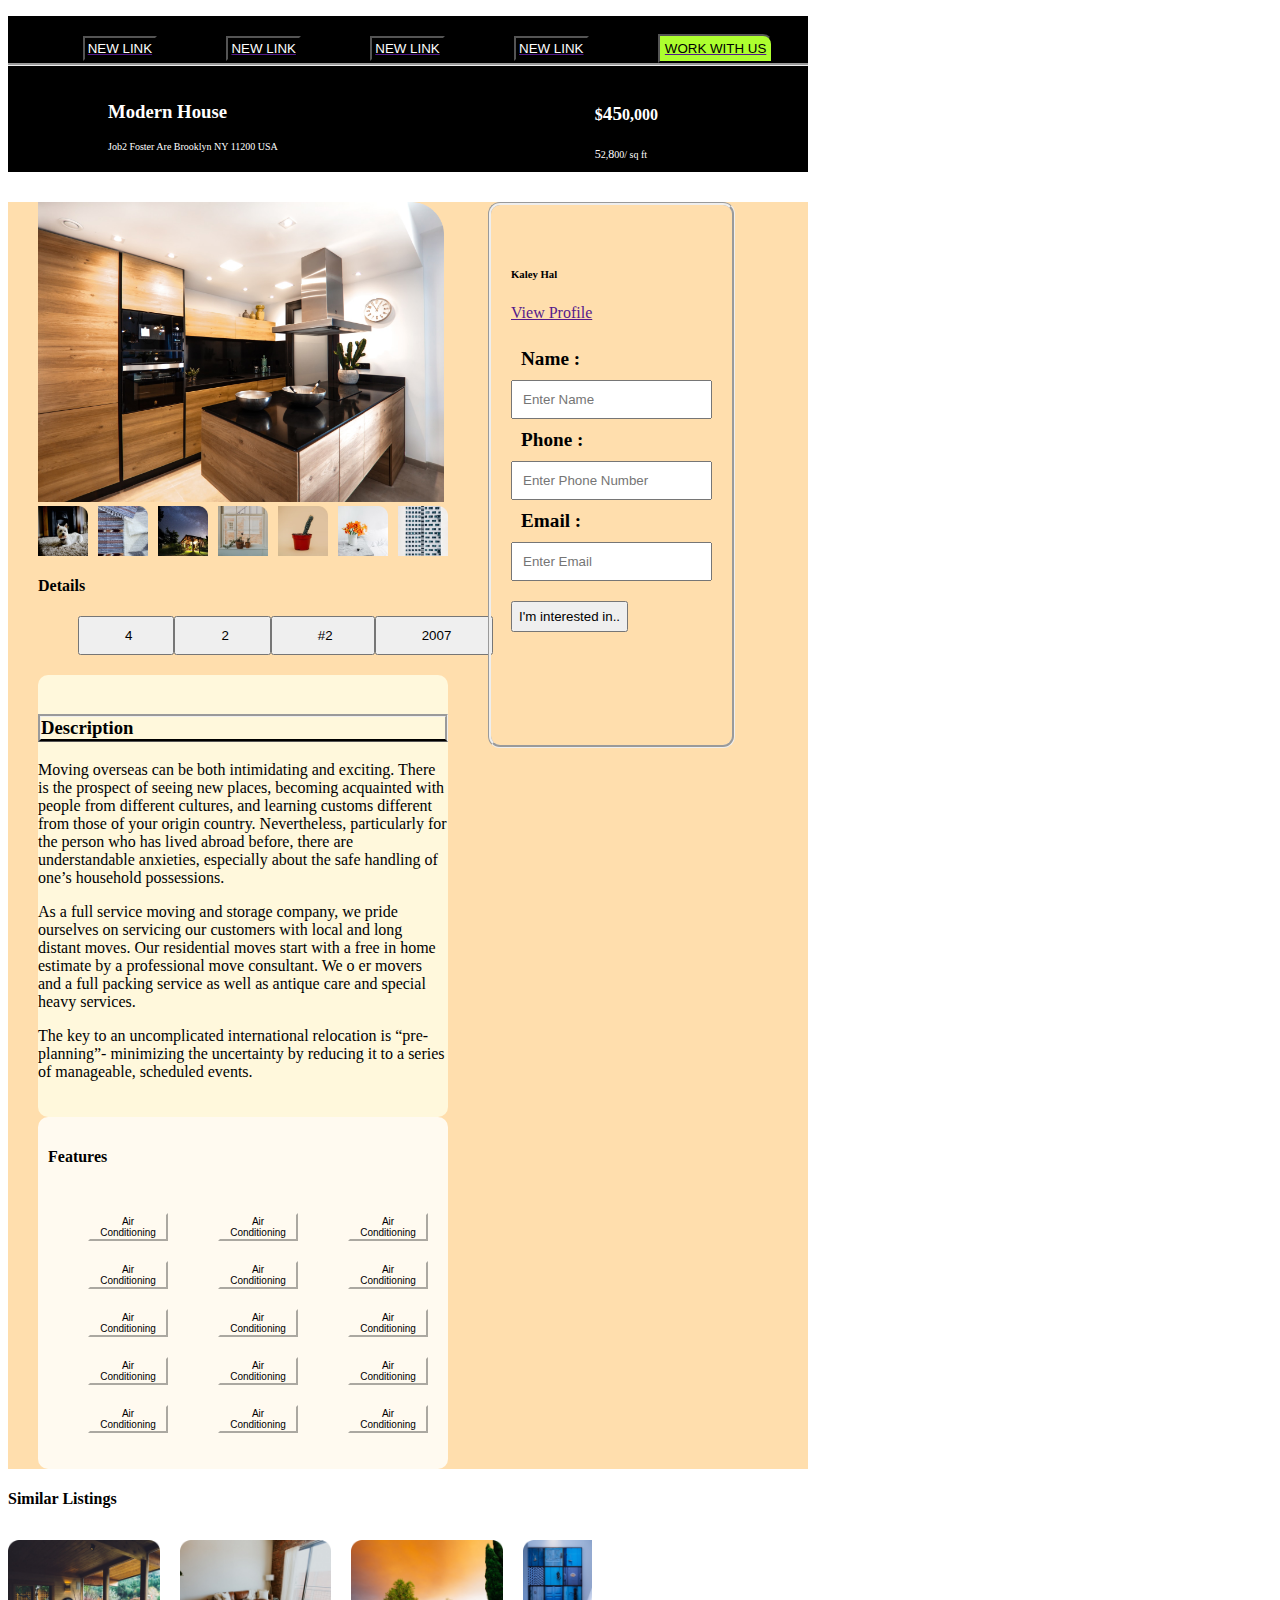
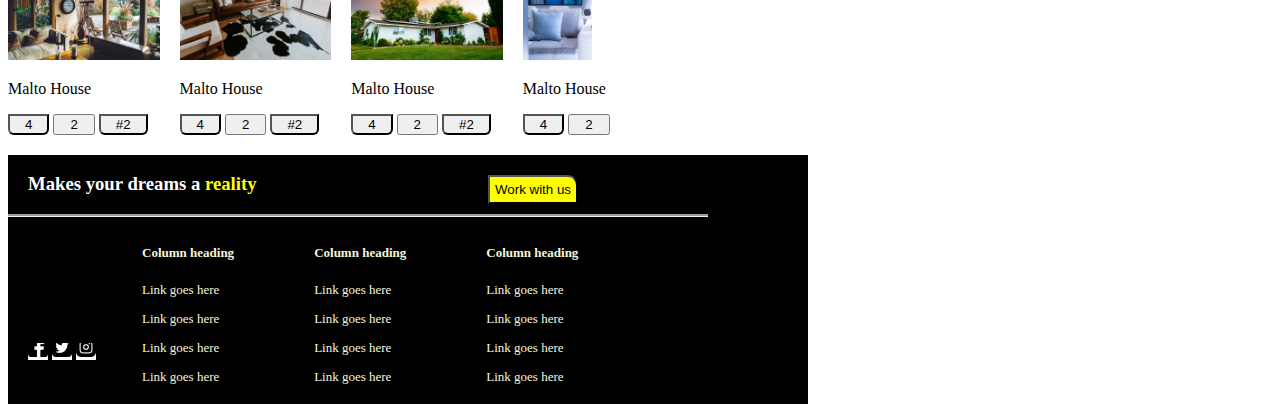
==== commit bee2131f: "Finalising page1" ====
--- a/topmover.html
+++ b/topmover.html
@@ -26,6 +26,15 @@
             color: white;
             background-color: black;
             margin-top: 18px;
+            display: block;
+            text-transform: uppercase;
+            text-decoration: none;
+            padding: 3px;
+        }
+        #nl:hover{
+            background-color: lightsalmon;
+            color: black;
+            display: block;
         }
         #work{
             color: black;
@@ -232,10 +241,10 @@
    <div class="header">
         <div class="nav">
             <ul class="links">
-                <li><a href=""><button>New link</button></a></li>
-                <li><a href=""><button>New link</button></a></li>
-                <li><a href=""><button>New link</button></a></li>
-                <li><a href=""><button>New link</button></a></li>
+                <li><a href="" id="nl"><button>New link</button></a></li>
+                <li><a href="" id="nl"><button>New link</button></a></li>
+                <li><a href="" id="nl"><button>New link</button></a></li>
+                <li><a href="" id="nl"><button>New link</button></a></li>
                 <li><a href=""><button id="work">Work with Us</button></a></li>
             </ul>
         </div>
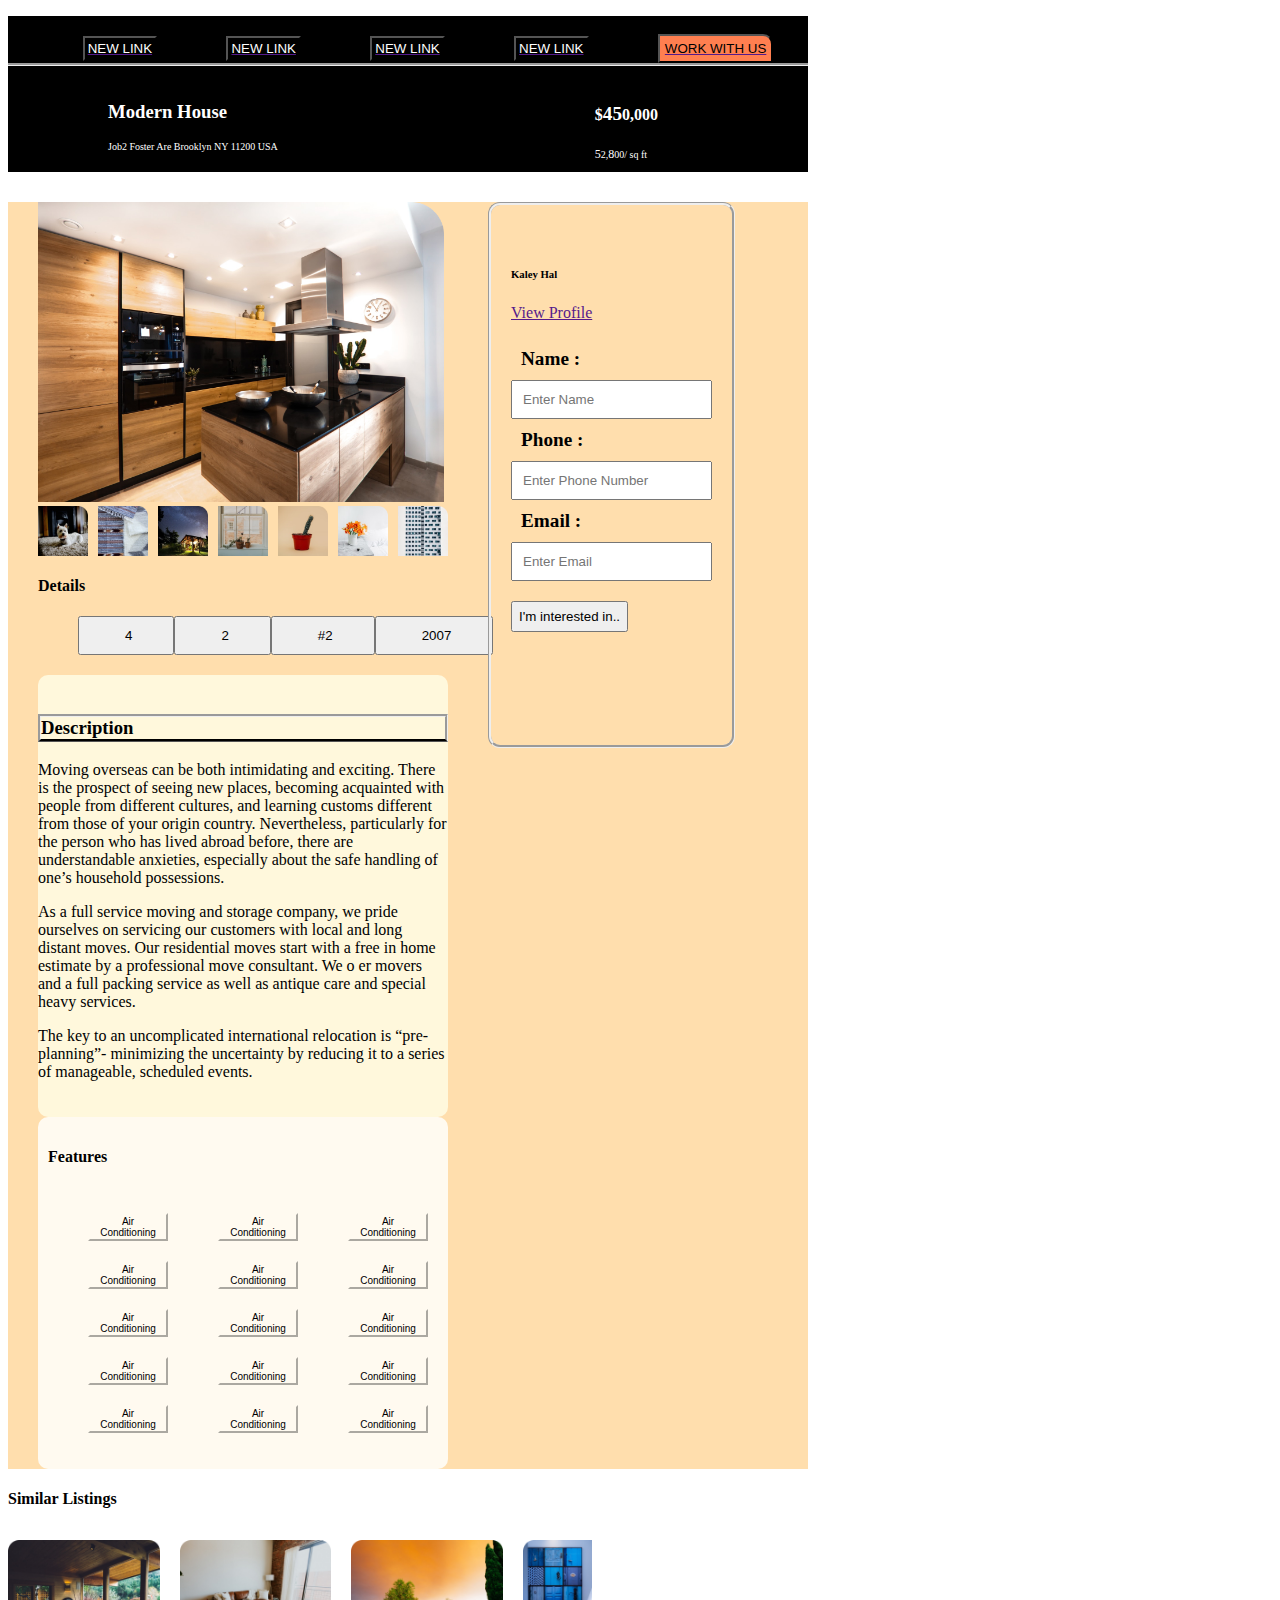
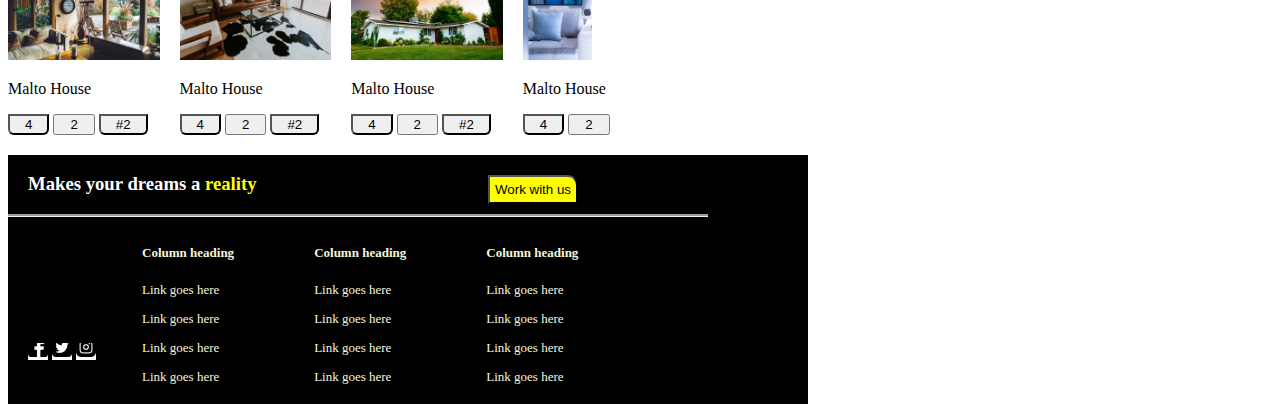
==== commit f1cd8265: "pollishing the header og page2" ====
--- a/topmover.html
+++ b/topmover.html
@@ -21,7 +21,7 @@
          border-bottom: groove;
 
         }
-        .header > .nav > .links >li >a >button{
+        .header > .nav > .links >li >a>button{
             border-color: black;
             color: white;
             background-color: black;
@@ -31,16 +31,20 @@
             text-decoration: none;
             padding: 3px;
         }
-        #nl:hover{
-            background-color: lightsalmon;
+        .header > .nav > .links >li >a>button:hover{
+            background-color: lightblue;
             color: black;
             display: block;
         }
         #work{
             color: black;
             padding: 5px;
-            background-color: greenyellow;
+            background-color: coral;
             border-top-right-radius: 10px;
+        }
+        #work:hover{
+            background-color: lightblue;
+            color: white;
         }
         .head-lower{
             background-color: black;
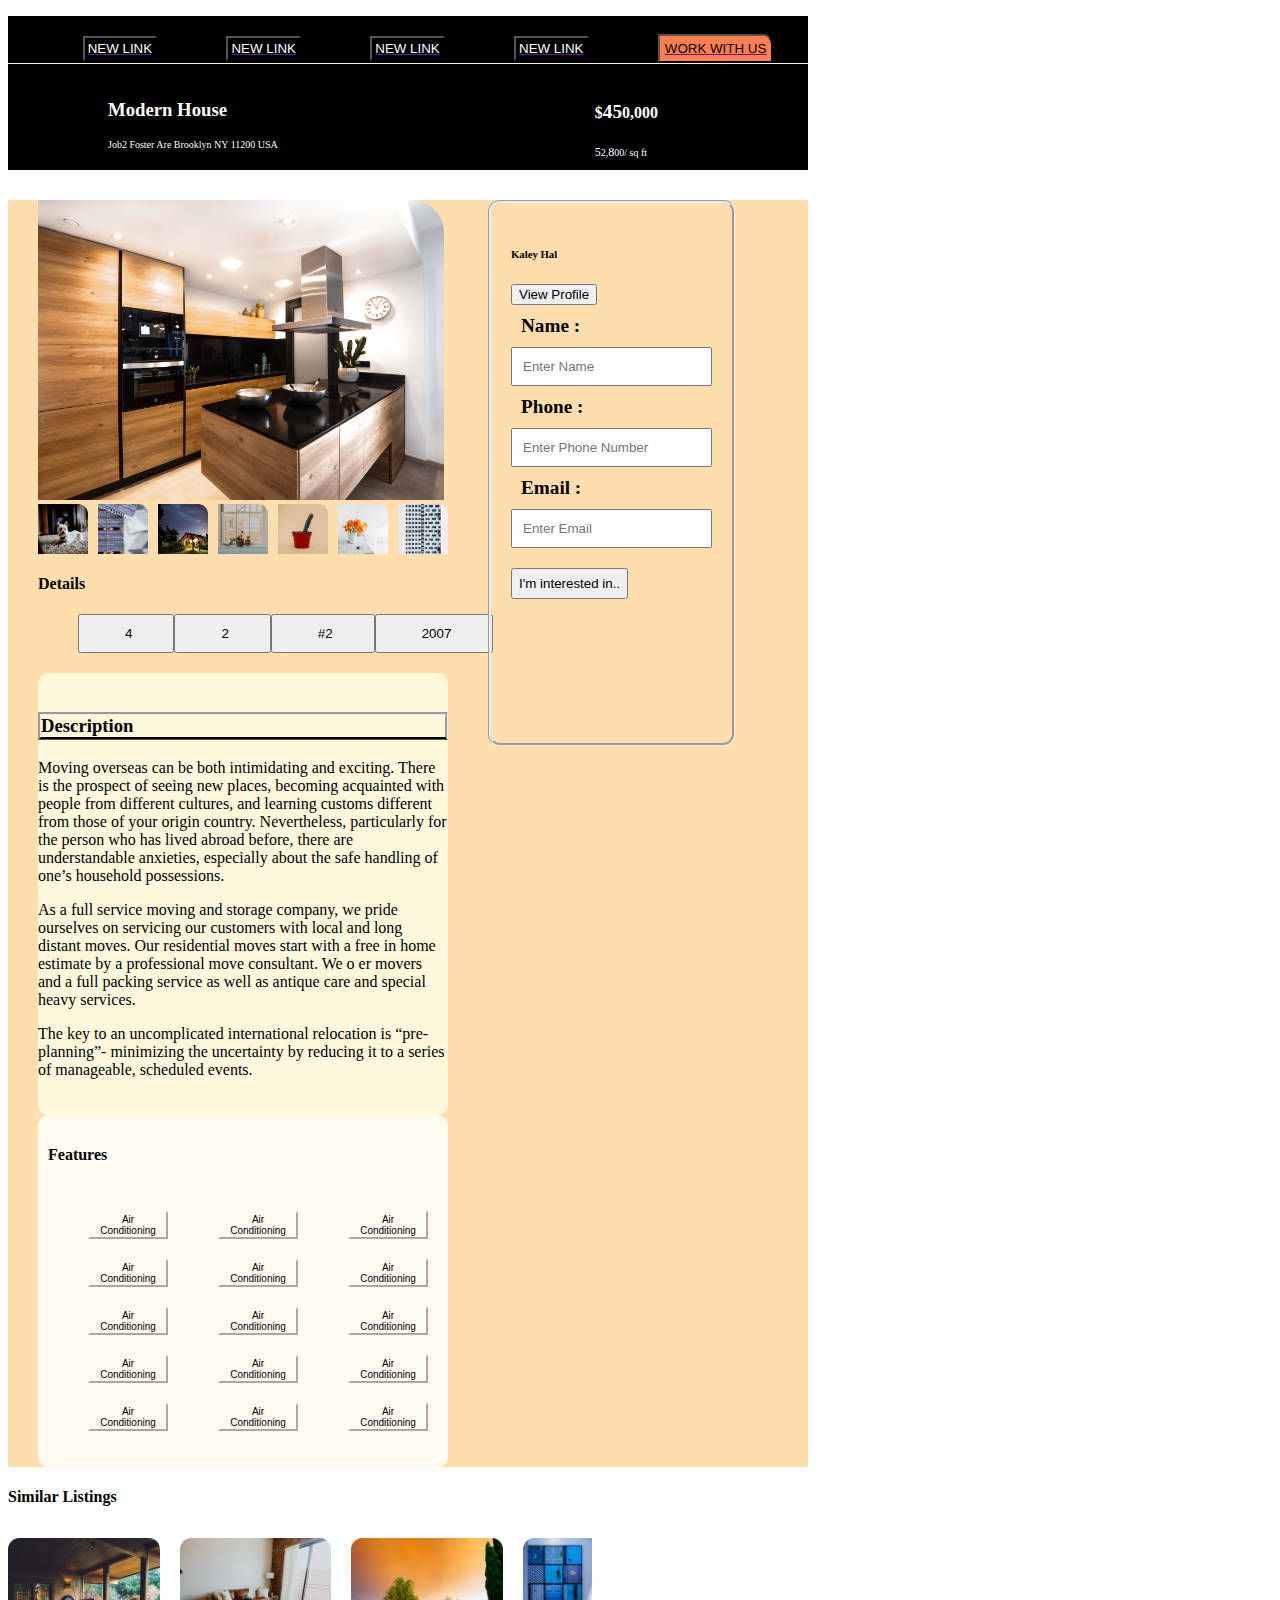
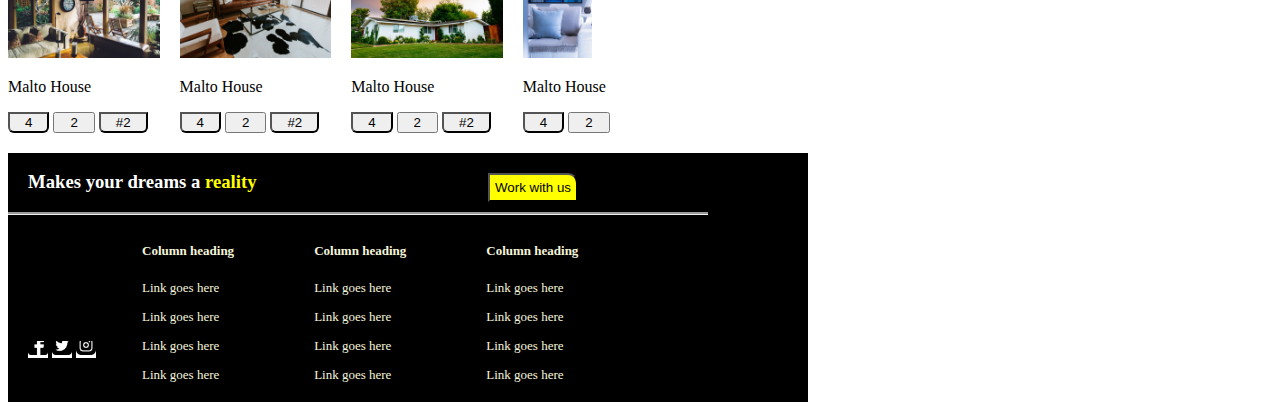
==== commit b89d1683: "Polishing the pfoile form in page 2" ====
--- a/topmover.html
+++ b/topmover.html
@@ -19,6 +19,7 @@
          list-style: none;
          align-items: center;
          border-bottom: groove;
+         border-bottom-width: 1px;
 
         }
         .header > .nav > .links >li >a>button{
@@ -156,7 +157,15 @@
             height: 500px;
             padding: 20px;
             border-radius: 12px;
-        }
+            
+        }
+        .user-profile>.profile-photo{
+           display: flex;
+       }
+       #info> a:hover{
+           background-color: blue;
+           color: white;
+       }
         .malto{
             display: flex;
         }
@@ -328,10 +337,12 @@
         </div>
         <div class="user-profile">
             <div class="profile-photo">
-                <img src="" alt="" height="5px">
+                <div id="prof-image">
+                    <img src="" alt="" height="5px">
+                </div>
                 <div class="info">
                     <h6>Kaley Hal</h6>
-                    <a href=""><p>View Profile</p></a>
+                    <a href=""><button>View Profile</button></a>
                 </div>
             </div>
             <div class="input-form">
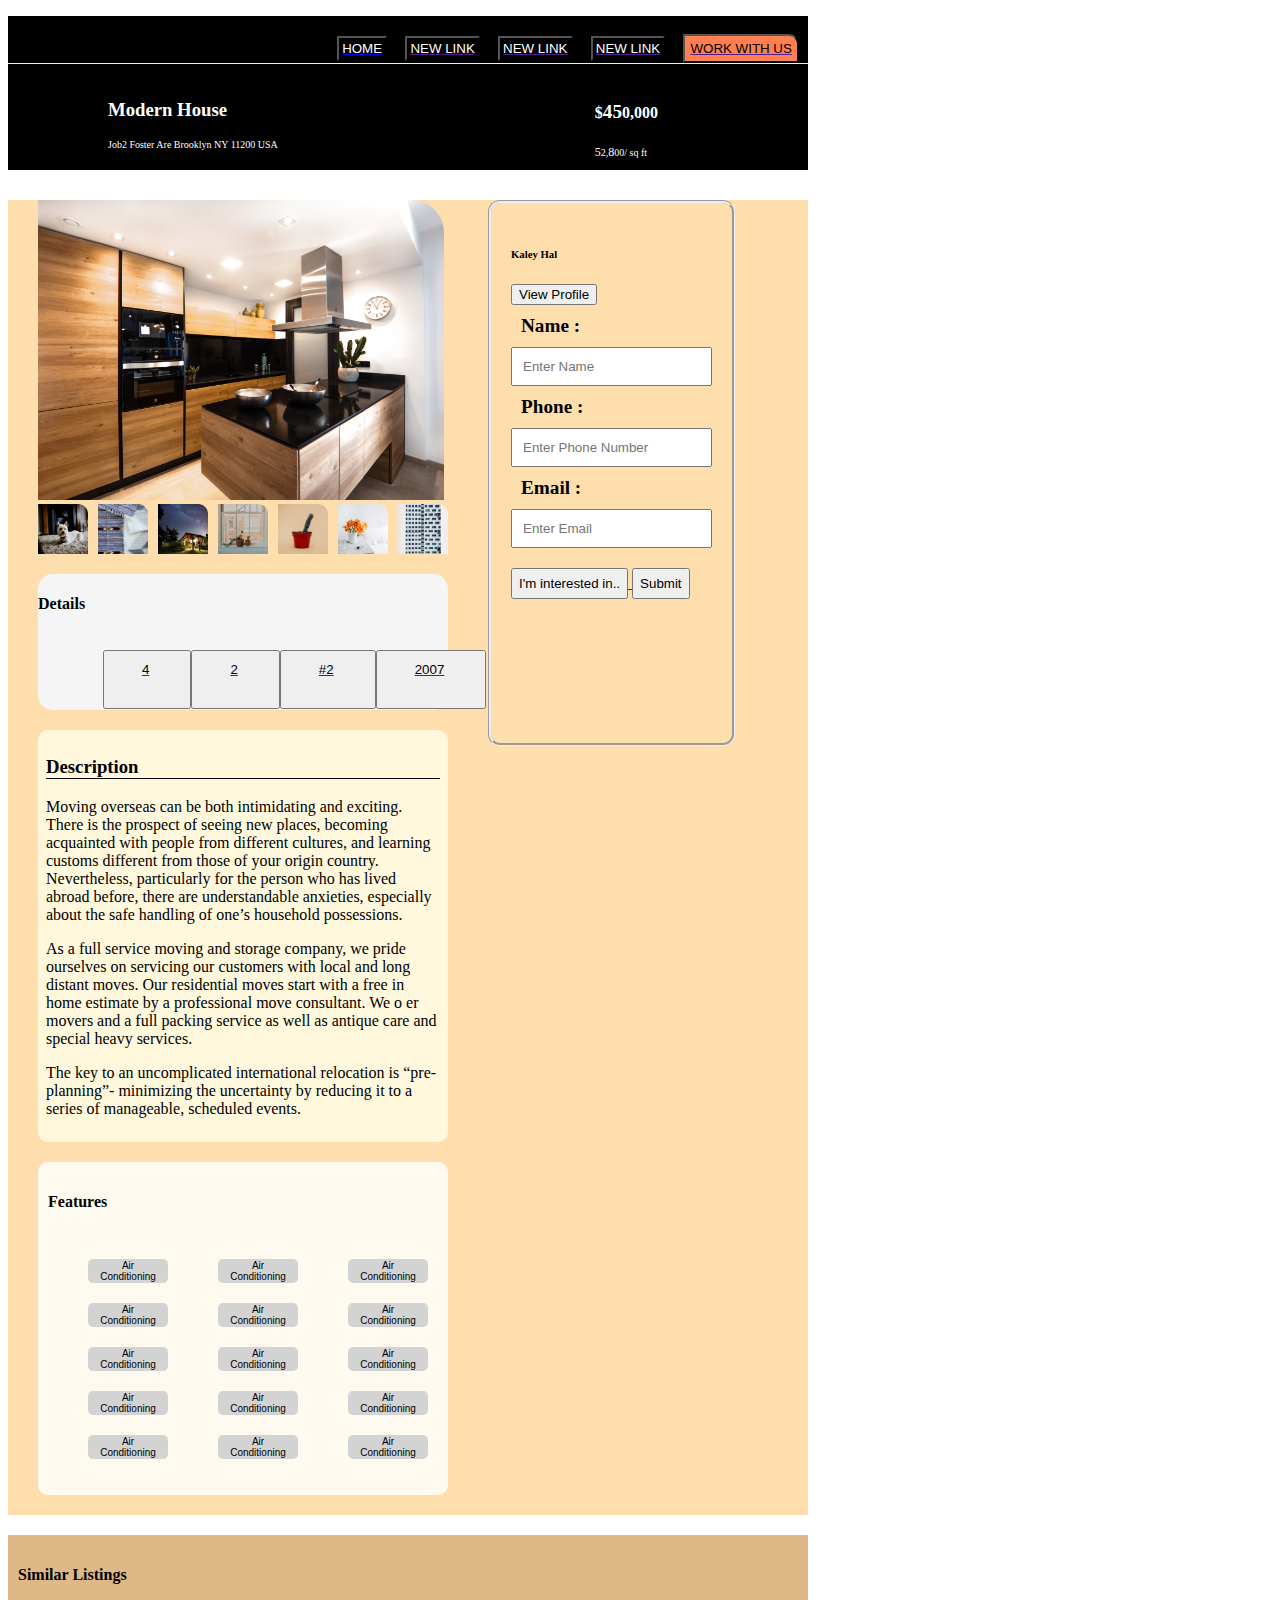
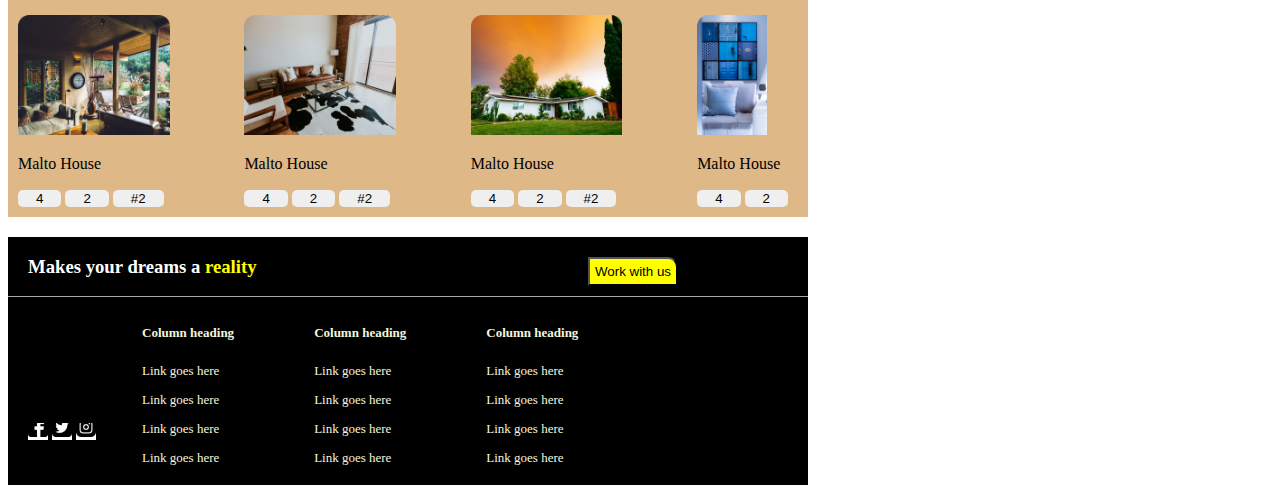
==== commit d9116182: "polishes movers page and links back to home page" ====
--- a/topmover.html
+++ b/topmover.html
@@ -6,6 +6,7 @@
     <meta name="viewport" content="width=device-width, initial-scale=1.0">
     <title>Our top movers</title>
     <link rel="stylesheet" href="style.css">
+    <script src="https://kit.fontawesome.com/842386847e.js" crossorigin="anonymous"></script>
     <style>
         .header{
             color: white;
@@ -20,6 +21,7 @@
          align-items: center;
          border-bottom: groove;
          border-bottom-width: 1px;
+         padding-left: 40%;
 
         }
         .header > .nav > .links >li >a>button{
@@ -33,9 +35,10 @@
             padding: 3px;
         }
         .header > .nav > .links >li >a>button:hover{
-            background-color: lightblue;
+            background-color:blue;
             color: black;
             display: block;
+            border-radius: 8px;
         }
         #work{
             color: black;
@@ -44,8 +47,9 @@
             border-top-right-radius: 10px;
         }
         #work:hover{
-            background-color: lightblue;
-            color: white;
+            background-color: blue;
+            color: white;
+            border-radius: 8px;
         }
         .head-lower{
             background-color: black;
@@ -72,7 +76,15 @@
         }
         .det-btn{
           align-items: flex-start;
+          /*margin-left: 10px;*/
+          margin-left: 25px;
+          padding-bottom: 0px;
           
+          
+        }
+        .det-btn>a :hover{
+           background-color: blue;
+           color: white;
         }
         .tiny2{
           display: flex;
@@ -86,25 +98,44 @@
             margin-left: 30px;
         }
         .b{
-            padding-left: 45px;
+            padding-left: 37px;
             padding-right: 40px;
             padding-top: 10px;
-            padding-bottom: 10px;
+            padding-bottom: 30px;
+            display: flex;
+            
+            
+        }
+        .b:hover{
+            background-color: blue;
+           color: white;
         }
         .details{
             
             margin-top: 20px;
             margin-bottom: 20px;
+            display: flex;
+            flex-direction: column;
+            background-color: whitesmoke;
+            /*align-items: flex-start;*/
+            height: 136px;
+            border-radius: 15px;
+            
+            
         }
         .description{
             background-color: cornsilk;
             padding-top: 20px;
             padding-bottom: 20px;
             border-radius: 10px;
+            padding: 8px;
+            margin-bottom: 20px;
         }
         .description > h3{
             border-bottom: black;
-            border-style: groove;
+            border-bottom-style: groove;
+            border-bottom-width: 1px;
+           
             
         }
         .conditioning{
@@ -126,11 +157,20 @@
             border-color: floralwhite;
             margin-top: 10px;
             margin-bottom: 10px;
+            border-style: none;
+            border-radius: 5px;
+            background-color: lightgrey;
+        }
+        #air:hover{
+            background-color: blue;
+           color: white;
+           border-radius: 5px;
         }
         .features{
             background-color: floralwhite;
             padding: 10px;
             border-radius: 10px;
+            margin-bottom: 20px;
         }
         .mid-section{
             display: flex;
@@ -162,12 +202,29 @@
         .user-profile>.profile-photo{
            display: flex;
        }
-       #info> a:hover{
+       .info> a >button:hover{
            background-color: blue;
            color: white;
+           padding: 4px;
+           border-radius: 8px;
+       }
+       .input-form > a :hover{
+           background-color: blue;
+           color: white;
+           border-radius: 8px;
+
+       }
+       .similar{
+           background-color: burlywood;
+           margin-top: 20px;
+           margin-bottom: 20px;
+           padding-top: 10px;
+           padding-bottom: 10px;
+           padding-left: 10px;
        }
         .malto{
             display: flex;
+            justify-content: space-between;
         }
         .malto-1{
             margin-top: 10px;
@@ -178,8 +235,17 @@
             ;
         }
         #tiny > a >button{
-            padding-left: 15px;
-            padding-right: 15px;
+            padding-left: 18px;
+            padding-right: 18px;
+            border-width: 1px;
+            border-color: darkgray;
+            border-style: none;
+            border-radius: 5px;
+        }
+        #tiny > a >button:hover{
+            background-color: blue;
+            color: white;
+            border-radius: 5px;
         }
         .rad{
             border-bottom-left-radius: 6px;
@@ -192,11 +258,12 @@
         }
         .footer-lower{
             display: flex;
+            width: 100%;
         }
         #links{
             display: flex;
             margin: 6px;
-            justify-content: space-around;
+            justify-content: space-between;
             
 
         }
@@ -233,11 +300,18 @@
             padding: 5px;
             border-top-right-radius: 10px;
         }
+        .work:hover{
+            background-color: blue;
+            color: white;
+            border-radius: 8px;
+        }
         .move{
             display: flex;
             justify-content: space-between;
-            width: 700px;
+            width: 100%;
             border-bottom-style: groove;
+            border-bottom-width: 1px;
+            border-bottom-color: darkgray;
         }
         .move>h3{
             color: white;
@@ -254,7 +328,7 @@
    <div class="header">
         <div class="nav">
             <ul class="links">
-                <li><a href="" id="nl"><button>New link</button></a></li>
+                <li><a href="index.html" id="nl"><button>home</button></a></li>
                 <li><a href="" id="nl"><button>New link</button></a></li>
                 <li><a href="" id="nl"><button>New link</button></a></li>
                 <li><a href="" id="nl"><button>New link</button></a></li>
@@ -285,11 +359,13 @@
                 <img src="assets/images/Rectangle-6.png" alt="" height="50px">
             </div>
             <div class="details">
-                <h4>Details</h4>
+                <div>
+                    <h4>Details</h4>
+                </div>
                 <div class="det-btn">
                     <ul class="tiny2">
-                        <li><a href="" ><button class="b">4</button></a></li>
-                        <li><a href="" ><button class="b">2</button></a></li>
+                        <li><a href="" ><button class="b"><i class="fa-solid fa-car"></i> 4</button></a></li>
+                        <li><a href="" ><button class="b"><i class="fa-solid fa-ship"></i> 2</button></a></li>
                         <li><a href="" ><button class="b">#2</button></a></li>
                         <li><a href="" ><button class="b">2007</button></a></li>
                     </ul>
@@ -358,6 +434,9 @@
                 </form>
                 <a href="">
                     <button class="interested">I'm interested in..</button>
+                </a>
+                <a href="">
+                    <button class="interested">Submit</button>
                 </a>
                 
             </div>
